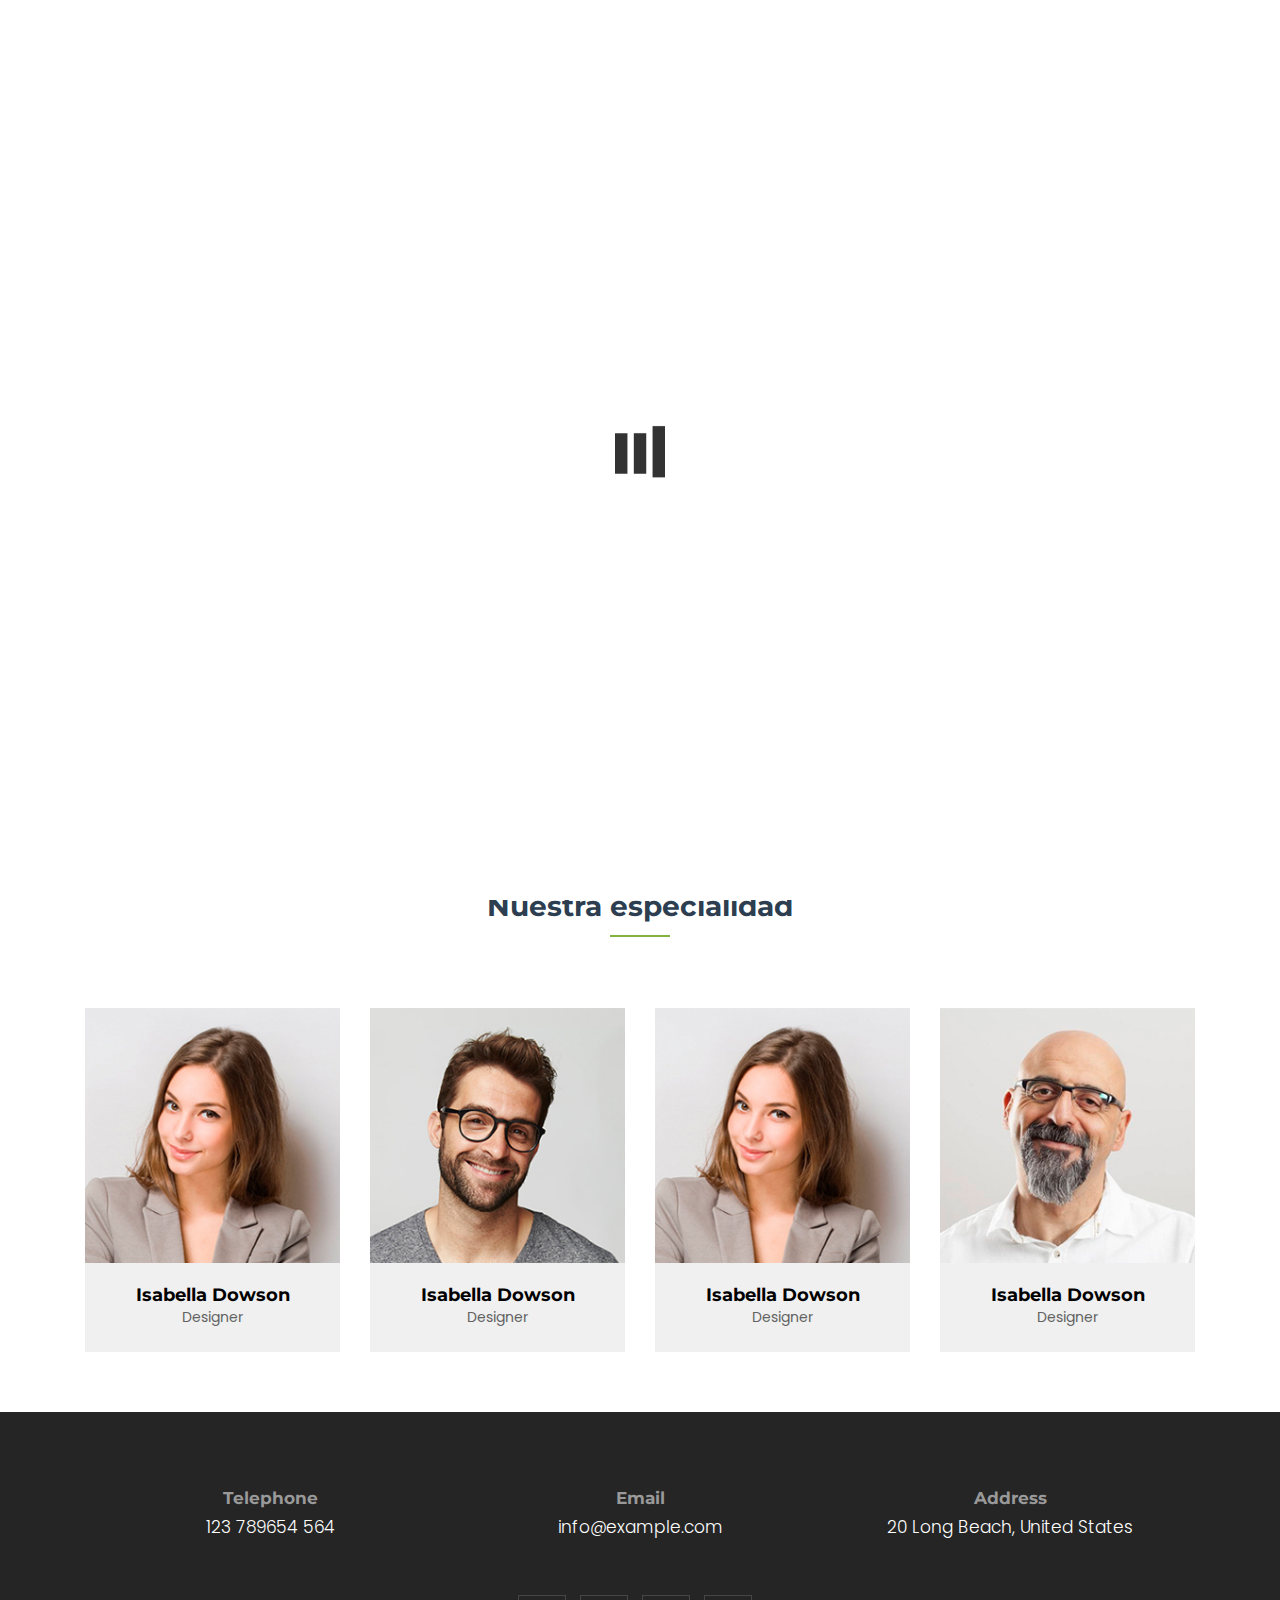
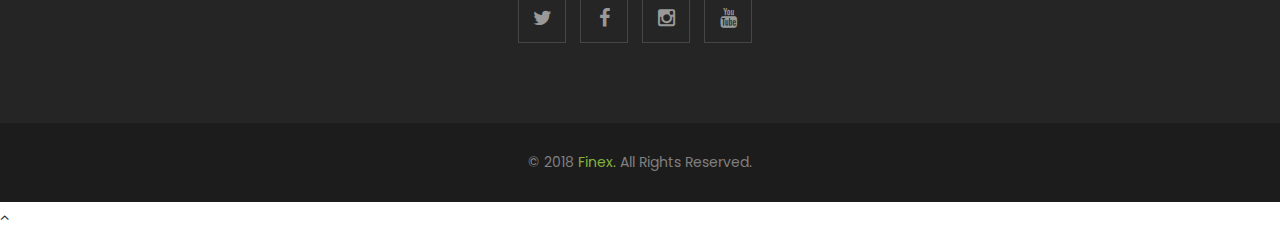
==== about.html @ bcaf806d "Update about.html" ====
<!DOCTYPE html>
<html lang="en">

<head>
    <title>Max Pescado</title>
    <meta charset="utf-8">
        <meta http-equiv="X-UA-Compatible" content="IE=edge">
        <!--[if IE]>
        <meta http-equiv='X-UA-Compatible' content='IE=edge,chrome=1'>
        <![endif]-->
        <meta name="keywords" content="HTML5 Template" />
        <meta name="description" content="Finex - Multipurpose Business and Corporate HTML5 Template" />
        <meta name="viewport" content="width=device-width, initial-scale=1, maximum-scale=1">
        <!-- The above 3 meta tags *must* come first in the head; any other head content must come *after* these tags -->
      <!-- Include All CSS -->
      <link rel="stylesheet" type="text/css" href="css/bootstrap.css" />
      <link rel="stylesheet" type="text/css" href="css/font-awesome.min.css" />
      <link rel="stylesheet" type="text/css" href="css/owl.carousel.css" />
      <link rel="stylesheet" type="text/css" href="css/owl.theme.css" />
      <link rel="stylesheet" type="text/css" href="css/magnific-popup.css" />
      <link rel="stylesheet" type="text/css" href="css/preset.css" />
      <link rel="stylesheet" type="text/css" href="css/animate.css" />
      <link rel="stylesheet" type="text/css" href="css/style.css" />
      <link rel="stylesheet" type="text/css" href="css/responsive.css" />
      <!-- End Include All CSS -->
      <!-- Favicon Icon -->
      <link rel="icon" type="image/jpg" href="imagenes3/pez.jpg">
      <!-- Favicon Icon -->
	    <!-- HTML5 shim and Respond.js for IE8 support of HTML5 elements and media queries -->
        <!-- WARNING: Respond.js doesn't work if you view the page via file:// -->
        <!--[if lt IE 9]>
        <script src="https://oss.maxcdn.com/html5shiv/3.7.3/html5shiv.min.js"></script>
        <script src="https://oss.maxcdn.com/respond/1.4.2/respond.min.js"></script>
        <![endif]-->
   </head>
<body>
    <!-- ========= preloader ========== -->
    <div class="preloader">
        <img src="images/loader.gif" alt="">
    </div>
    <!-- ========= End preloader ========== -->


    <!--Header Middle End-->
    <!--Header Start-->
    <header class="header">
        <div class="menu-spacer"></div>
        <div class="container">
            <div class="row">
			                <div class="col-lg-3 col-sm-3">
                   <div class="logo">
                        <a href="index.html">
                            <img style="width:100px; height:50px;"src="imagenes3/logo1.jpg" alt="">
                        </a>
                    </div>
                </div>
                <div class="col-lg-9 col-sm-9">
                    <nav class="mainnav">
                        <div class="logoMobile hidden-lg hidden-sm hidden-md">
                            <a href="index.html">
                                <img alt="" src="images/logo2.png">
                            </a>
                        </div>
                        <div class="mobileMenu">
                            <span></span>
                            <span></span>
                            <span></span>
                        </div>
                        <ul>
                            <li class="has-menu-items active"><a href="index.html">Inicio</a></li>
                          
                              <li><a href="about.html">Menú</a></li>
                       
                              
                            
                            <li><a href="contact.html">Ubicación</a></li>
                           

                                </ul>
                            </li>

                           

                        </ul>
                    </nav>
                </div>

            </div>
        </div>
    </header>
    <!--Header End-->
		      <!--Breadcrumb Start-->
			  
        <section class="breadcrumbSec" style="background-image:url('images/breadcum/3.jpg');">
            <div class="container">
                <div class="row">
                    <div class="col-xs-12 text-center breadsec">
                        <h1 class="breadTitle">Max Pescado</h1>
                        <div class="breadCumpNav">
                            <a href="index.html">Inicio</a>
                            <i class="fa fa-angle-right"></i>
                            <a href="about.html">Menú</a>
                        </div>
                    </div>
                </div>
            </div>
        </section>
        <!--Breadcrumb End-->
		 <!-- About us -->
     <section id="about_sec" class="commonSection aboutCont">
            <div class="container">
                <div class="row">
                    <div class="col-lg-6">
                        <div class="aboutcontain">
							<div class="themeHeadding black">
								 <h2>Nuestro menú</h2>
							</div>
                           
                               <p>
                               En este apartado encionaremos a grandes rasgos los platos con los que contamos.
								
                            </p>
                            <p>
                               
                            </p>
							<a href="#" class="themeBtn">Read More</a>
                        </div>
                    </div>
                    <div class="col-lg-6">
                        <div class="aboutimg">
                            <img src="images/about/about.jpg" alt="">
                        </div>
                    </div>
                </div>
            </div>
        </section>
		  <!-- About us -->
		 <!--Call to Action Start-->
      






        <!--Call to Action End-->
		<section class="commonSection bgwhite">
        <div class="container">
            <div class="row">
                <div class="col-lg-12 text-center testcarHeadding">
                    <div class="themeHeadding black">
                        <h2>Nuestra especialidad </h2>
                    </div>
                </div>
            </div>

             <div class="col-md-3 col-sm-6 col-xs-12 team_sect">
                <div class="teamImg">
                    <figure>
                        <img src="images/team/team2.jpg" alt="team_img" />
                    
			    
			    
			    
			    
			    
                    </figure>
                </div>
                <div class="team-info text-center">
                    <h4 class="title">Isabella Dowson</h4>
                    <p class="team_designation">Designer</p>
                </div>
            </div>
           <div class="col-md-3 col-sm-6 col-xs-12 team_sect">
                <div class="teamImg">
                    <figure>
                        <img src="images/team/team3.jpg" alt="team_img" />
                        <p class="team-social">
                            <a href="#"><i class="fa fa-facebook" aria-hidden="true"></i></a>
                            <a href="#"><i class="fa fa-twitter" aria-hidden="true"></i></a>
                            <a href="#"><i class="fa fa-linkedin" aria-hidden="true"></i></a>
                            <a href="mailto:'info@gmail.com"><i class="fa fa-envelope" aria-hidden="true"></i></a>
                        </p>
                    </figure>
                </div>
                <div class="team-info text-center">
                    <h4 class="title">Isabella Dowson</h4>
                    <p class="team_designation">Designer</p>
                </div>
            </div>
          <div class="col-md-3 col-sm-6 col-xs-12 team_sect">
                <div class="teamImg">
                    <figure>
                        <img src="images/team/team2.jpg" alt="team_img" />
                        <p class="team-social">
                            <a href="#"><i class="fa fa-facebook" aria-hidden="true"></i></a>
                            <a href="#"><i class="fa fa-twitter" aria-hidden="true"></i></a>
                            <a href="#"><i class="fa fa-linkedin" aria-hidden="true"></i></a>
                            <a href="mailto:'info@gmail.com"><i class="fa fa-envelope" aria-hidden="true"></i></a>
                        </p>
                    </figure>
                </div>
                <div class="team-info text-center">
                    <h4 class="title">Isabella Dowson</h4>
                    <p class="team_designation">Designer</p>
                </div>
            </div>
            <div class="col-md-3 col-sm-6 col-xs-12 team_sect">
                <div class="teamImg">
                    <figure>
                        <img src="images/team/team4.jpg" alt="team_img" />
                        <p class="team-social">
                            <a href="#"><i class="fa fa-facebook" aria-hidden="true"></i></a>
                            <a href="#"><i class="fa fa-twitter" aria-hidden="true"></i></a>
                            <a href="#"><i class="fa fa-linkedin" aria-hidden="true"></i></a>
                            <a href="mailto:'info@gmail.com"><i class="fa fa-envelope" aria-hidden="true"></i></a>
                        </p>
                    </figure>
                </div>
                <div class="team-info text-center">
                    <h4 class="title">Isabella Dowson</h4>
                    <p class="team_designation">Designer</p>
                </div>
            </div>

        </div>
    </section>
    <!--Team Section End-->
  
              <!--Footer Start-->
          <footer>
         <div id="footer" >
            <div class="container">
               <div class="col-md-12 col-xs-12 ">
                  <div class="inside">
                     <div class="contact-info">
                        <div class="col-md-4 col-xs-12 m-margin">
                           <h4>Telephone</h4>
                           <p><a href="tel:07938857242">123 789654 564</a></p>
                        </div>
                        <div class="col-md-4 col-xs-12 m-margin">
                           <h4>Email</h4>
                           <p><a href="mailto:info@example.com">info@example.com</a></p>
                        </div>
                        <div class="col-md-4 col-xs-12 m-margin">
                           <h4>Address</h4>
                           <p>20 Long Beach, United States</p>
                        </div>
                     </div>
                     <div class="social col-md-12">
                        <a href="#"><i class="fa fa-twitter" aria-hidden="true"></i></a>
                        <a href="#"><i class="fa fa-facebook" aria-hidden="true"></i></a>
                        <a href="#"><i class="fa fa-instagram" aria-hidden="true"></i></a>
                        <a href="#"><i class="fa fa-youtube" aria-hidden="true"></i></a>
                     </div>
                  </div>
               </div>
            </div>
            <div class="bottom-footer">
               <p>© 2018 <span class="theme_color">Finex.</span> All Rights Reserved.</p>
            </div>
         </div>
      </footer>
      <!--footer End-->
      <a href="#" id="backToTop"><i class="fa fa-angle-up"></i></a>
      <!-- Include All JS -->
      <script type="text/javascript" src="js/jquery.js"></script>
      <script type="text/javascript"  src="js/bootstrap.min.js"></script>
      <script type="text/javascript"  src="js/owl.carousel.js"></script>
      <script  type="text/javascript" src="js/jquery.magnific-popup.js"></script>
      <script type="text/javascript" src="js/mixer.js"></script>
      <script  type="text/javascript" src="js/theme.js"></script>
	  <script  type="text/javascript" src="js/smoothscroll.js"></script>
   </body>
</html>
---- css/preset.css ----
/*
Project:	Finex - Multipurpose Business and Corporate HTML5 Template
Version:	1.0.0
Assigned to:	Themeforest
Primary use:	
 */

/*=======================================================================
[Table of contents]
=========================================================================
1. Fonts
2. Normalization
3. Section setup
4. Margin and padding setup
==========================================================================*/

/*=======================================================================
// Fonts
=========================================================================*/
@import url(https://fonts.googleapis.com/css?family=Montserrat:100,300,400,600,700);
@import url(https://fonts.googleapis.com/css?family=Poppins:300,400,500,700);


/* Normalization */
htm,body{
   font-family: 'Poppins', sans-serif;
    font-weight: normal; 
	font-style: normal; 
	font-size: 14px; 
	color: #626262;
    line-height: 30px;
}
a{
    color: #222222;
    transition: all ease 500ms;
    -moz-transition: all ease 500ms;
    -webkit-transition: all ease 500ms;
    -ms-transition: all ease 500ms;
    -o-transition: all ease 500ms;
}
a:hover{
    text-decoration: none;
    color: #82b33e;
}
a:focus{
    outline: 0;
    text-decoration: none;
}
ul,
ol{
    margin: 0;
    padding: 0;
    list-style: none;
}
button{
    border: none;
}
h1, h2, h3, h4, h5, h6{
    font-weight: 700;
    color: #000000;
    line-height: .8;
     font-family: 'Montserrat', sans-serif;
    margin: 0;
}

/*=======================================================================
//  Margin and padding setup
=========================================================================*/
.noPadding{
    padding: 0px;
}
.noPaddingBottom{
    padding-bottom: 0px !important;
}
.noPaddingLeft{
    padding-left: 0px !important;
}
.noPaddingRight{
    padding-right: 0px !important;
}
.noMarginBottom{
    margin-bottom: 0px !important;
}
.noMarginRight{
    margin-right: 0px !important;
}
.noPaddingTop{
    padding-top: 0px !important;
}

/*=======================================================================
// Theme Button
=========================================================================*/
.theme_color{
	color:#82b33e;
}
.themeBtn {
    background: #82b33e;
    color: #fff;
    display: inline-block;
    font-size: 15px;
    font-weight: 700;
    height: 50px;
    line-height: 0.8;
    padding: 18px 30px;
    text-transform: capitalize;
}
.themeBtn:hover{
    color: #fff;
    background: #333;
}
.themeBtn.bgwhite{
    background: #fff;
    color: #000000;
}
.themeBtn.bgwhite:hover{
    background: #333;
    color: #fff;
}
.white{
	color:#fff;
}
.black{
	color:#000000;
}
/*=======================================================================
// Section SetUp
=========================================================================*/
.commonSection{
    padding: 60px 0;
    position: relative;
}

.bggray{
    background: #f0f0f0;
}
.overlay85:before{
    background: rgba(44, 62, 80, .85);
    position: absolute;
    left: 0;
    right: 0;
    top: 0;
    bottom: 0;
    content: '';
    width: 100%;
    height: 100%;
}
.themeHeadding{}
.themeHeadding h2{
    font-size: 28px;
    line-height: .8;
    color: #fff;
    margin-bottom: 40px;
    position: relative;
}
.themeHeadding.black h2{
    color: #2c3e50;
}
.themeHeadding h2::after {
    background: #82b33e;
    content: "";
    height: 2px;
    position: absolute;
    width: 60px;
    left: 0;
    right: 0;
    margin: auto;
    top: 40px;
}
.themeHeadding p{
    font-size: 17px;
    line-height: 36px;
    color: #fff;
}
.commonSectionTitle{
    margin-bottom: 60px;
}
.commonSectionTitle h2{
    font-size: 28px;
    color: #2c3e50;
    position: relative;
    padding-bottom: 25px;
}
.portfolio_sec .themeHeadding h2::after, .aboutcontain .themeHeadding h2::after{
margin: 0;	
}
.commonSectionTitle h2:after{
    width: 60px;
    height: 2px;
    background: #82b33e;
    content: '';
    left: 0;
    right: 0;
    bottom: 0;
    margin: auto;
    position: absolute;
}
.commonSectionTitle.two{
    margin-bottom: 40px;
}
---- css/style.css ----
/*
Project:	Finex - Multipurpose Business and Corporate HTML5 Template
Version:	1.0.0
Assigned to:	Themeforest
Primary use:	
 */

/*=======================================================================
[Table of contents]
=========================================================================
[1] Home
    1.Header
    2.Slider
	3.About Content
    4.Service
	5.Team
    6.Filter Project
	7.Testmonial
	9.Counter
	10.Blog
    11.Client
    12.Footer
[2] Services Page
    1.Breadcrumb
    2.services nav
    3.services Content
[3] Services Details
[4] Blog Page
[5] Blog Details
[6] Error Page
[7] Project Single
==========================================================================*/

/**==================== Header ======================**/
 .headertop {
     padding: 28px 0 33px;
}
 .logo{
}
 .logo a{
     display: block;
}
 .singMiddInfo{
     position: relative;
     padding-left: 50px;
     float: left;
     padding-top: 13px;
     margin-left: 32px;
}
 .singMiddInfo.phone{
     margin-left: 0;
}
 .singMiddInfo i{
     font-size: 26px;
     color: #82b33e;
     line-height: .8;
     position: absolute;
     left: 0;
     top: 5px;
     text-align: center;
     padding: 13px 10px;
}
 .singMiddInfo h4{
     color: #2c3e50;
     font-size: 14px;
     margin-bottom: 7px;
}
 .singMiddInfo p, .singMiddInfo a{
     color: #ababab;
     font-size: 12px;
     margin: 0;
     line-height: .8;
     display: block;
}
 .singMiddInfo a:hover{
     color: #82b33e;
}
 .headMiddBtn {
     margin: -2px 0;
}
 .headMiddBtn a {
     background: #82b33e;
     color: #fff;
     display: inline-block;
     font-size: 15px;
     font-weight: 700;
     height: 51px;
     line-height: 0.8;
     padding: 18px 21px;
     text-align: center;
     text-shadow: 1px 0px 1px rgba(0, 0, 0, .30);
}
 .headMiddBtn a:hover{
     color: #2C3E50;
}
 .preloader {
     background: #fff none repeat scroll 0 0;
     height: 100%;
     width: 100%;
     position: fixed;
     left: 0;
     top: 0;
     right: 0;
     bottom: 0;
     z-index: 99999;
}
 .header{
	     position: fixed;
    z-index: 5;
    width: 100%;
    background: transparent;
    margin-bottom: 0;
    padding-bottom: 0;

}

 .header.fixedHeader{
	 background: #82b33e;
     position: fixed;
     left: 0;
     right: 0;
     top: 0;
     width: 100%;
     z-index: 999;
}

.logo {
    padding: 20px 0;
}
 .mainnav ul{
     line-height: .8 
}
 .mainnav ul li {
     display: inline-block;
     margin-right: 36px;
     margin-top: 31px;
     padding-bottom: 26px;
     position: relative;
}
 .mainnav ul li a{
     display: block;
     color: #fff;
     font-size: 14px;
     line-height: .8;
     text-transform: uppercase;
     font-weight: 400;
}
 .mainnav ul li:hover > a, .mainnav ul li.active a{
     color: #f1f1f1;
}

 .mainnav ul ul.sub-menu {
     background: #222;
     left: 100%;
     opacity: 0;
     position: absolute;
     top: 50px;
     visibility: hidden;
     width: 200px;
     z-index: 1;
     margin-left: -100px;
     -webkit-transition: all 300ms ease;
     -moz-transition: all 300ms ease;
     -ms-transition: all 300ms ease;
     -o-transition: all 300ms ease;
     transition: all 300ms ease;
}
 .mainnav ul li:hover ul.sub-menu{
     top: 37px;
     opacity: 1;
     visibility: visible;
     z-index:2;
}
 .mainnav ul ul.sub-menu li {
     border-bottom: 1px solid #333;
     display: block;
     margin: 20px 20px 0px 20px ;
     padding-bottom: 20px;
}
 .mainnav ul ul.sub-menu li:last-child{
     border-bottom: none;
}
 .mainnav ul ul.sub-menu li a{
     color: #fff;
     font-size: 14px;
     text-transform: capitalize;
}
 .mainnav ul ul.sub-menu li a:hover{
     color: #82b33e;
}
ul.sub-menu li {
    text-align: left;
}

 
/**==================== Slider ======================**/
 .sliderSection{
     position: relative;
     margin: auto;
     width: 100%;
}
 .sliderSection .tp-banner{
     width: 100%;
     height: 860px;
     position: relative;
     overflow: hidden;
}
 .slider_image:before {
     position: absolute;
     content: "";
     top: 0;
     right: 0;
     bottom: 0;
     left: 0;
     background-color: rgba(0, 0, 0, 0.7);
    z-index:1;
}

 .theme_slider_title span {
    color:#82b33e;
}
 .slider-text {
     top: 50%;
     width: 100%;
     left: 0;
     margin-top: -90px;
     position:absolute;
     color: #fff;
   z-index:2;
}
 #main_slider figure {
     position:relative;
}
 .theme_slider_pre_title {
     font-size: 16px;
     text-transform: uppercase;
     letter-spacing: 2px;
     font-weight: 400;
}
 .theme_slider_title {
     font-size: 40px;
     padding: 15px 0;
     margin-bottom: 10px;
     line-height: 1.2em;
     text-transform: capitalize;
     letter-spacing: 1.2px;
     color:#fff;
}

 #main_slider .owl-controls .owl-nav {
     position: absolute;
     top: 50%;
     width: 100%;
     margin-top: -21px;
}
 #main_slider .owl-controls .owl-nav .owl-prev:hover, #main_slider .owl-controls .owl-nav .owl-next:hover{
 background-color: #82b33e;
}
 #main_slider .owl-controls .owl-nav .owl-prev {
     float: left;
     margin-left: 20px;
     padding: 10px 20px;
     font-size: 22px;
     background-color: #29282e;
}
 #main_slider .owl-controls .owl-nav .owl-next {
     float: right;
     margin-right: 20px;
     padding: 10px 20px;
     font-size: 22px;
     background-color: #29282e;
}
 .slider-text p {
     font-size: 16px;
     margin-bottom: 30px;
     color:#fff;
}
 .sliderBtn .themeBtn.bgwhite {
     margin-left: 15px;
}

/**==================== About Content ======================**/
 .aboutitle{
     font-size: 28px;
     line-height: 30px;
     color: #2c3e50;
     margin-bottom: 20px;
}
 .aboutcontain {
     margin-top: 30px;
     padding:0 30px;
}
 .aboutcontain p{
     margin-bottom: 26px;
}
.aboutimg img{
width:100%;
}
#about_sec{
padding-top: 40px
}
/*======================================================================= service =========================================================================*/
 .teammatesSec{
     padding-top: 90px;
     padding-bottom: 70px;
}
 .service {
     background: #fff;
     padding:70px 35px 70px 35px;
         margin: 20px 0;
}
 .service:hover{
     background: #82b33e;
     color:#fff;
}
 .service:hover .service-icon i, .service:hover .service-text h2{
     color:#fff;
}
 .service-icon i{
     color: #82b33e;
     font-size: 40px;
     margin-bottom: 30px;
     display: inline-block;
     transition: 0.5s ease-in-out;
     -webkit-transition: 0.5s ease-in-out;
     -o-transition: 0.5s ease-in-out;
     -moz-transition: 0.5s ease-in-out 
}
 .service-text h2{
     font-size: 18px;
     font-weight: 600;
     margin-bottom: 10px;
     font-style: normal 
}
 .singleWedo p{
     color: #848484;
}
/**==================== Team ======================**/
 .team_sect figure {
     position: relative;
}
 .team-info.text-center {
       padding: 25px 0 10px 0;
    background-color: #f0f0f0;
}
 .team-social {
  top:0;
	     position: absolute;
    width: 86%;
    height: 86%;
    float: left;
        padding: 37% 0 0 0;
    z-index: 2;
    opacity: 0;
    margin: 7% 0 0 7%;
    transition: all 0.3s ease-out 0s;
    background-color: #82b33e;
	text-align:center;
}
.team-social a:hover .fa{
	color: #82b33e;
}
 .team-social a {
      padding: 7px 5px;
    -webkit-transition: all 0.45s ease-in-out;
    -moz-transition: all 0.45s ease-in-out;
    -o-transition: all 0.45s ease-in-out;
    -ms-transition: all 0.45s ease-in-out;
    transition: all 0.45s ease-in-out;
    height: 35px;
    display: inline-block;
    width: 35px;
    text-align: center;
    margin: 0 5px;
    line-height: 1.4em;
    background: #fff;
}
 .team-social a .fa{
     color:#000;
     font-size:14px;
}
 .team_sect:hover {
     opacity: 1;
}
 .team_sect:hover .team-info .title{
     color:#82b33e;
     cursor:pointer;
}
 .team_sect:hover .team-social{
     opacity: 1;
}

 .teamSec {
     padding-bottom: 70px;
     padding-top: 13px;
}

 .teamImg img{
     width: 100%;
     height: auto;
}
 .teamDec{
     margin-left: 15px;
}
 .teambg{
     position: relative;
     margin-bottom: 11px;
}
 .teambg:after{
     width: 60px;
     height: 2px;
     background: #82b33e;
     content: '';
     position: absolute;
     left: 0;
     bottom: 0;
}
 .teamTitle{
     font-size: 16px;
     color: #000;
     line-height: 30px;
     font-weight: 700;
     text-transform: uppercase;
     margin-bottom: 3px;
}
 .teamDeg{
     font-size: 14px;
     color: #acacac;
     padding-bottom: 15px;
}
/**==================== Filter Project ======================**/
 .index .commonSection.fillterProject .fillterNav {
     text-align:right;
}
 .index .commonSection.fillterProject .fillterNav .filter:last-child {
     margin-right: 0px;
}
#project_sec{
padding-top:20px;
}
 .fillterNav {
     margin-bottom: 50px;
     margin-top: 5px;
     text-align:center;
}
 .fillterNav li{
     font-size: 16px;
     line-height: .8;
     color: #000000;
     font-weight: 400;
     cursor: pointer;
     display: inline-block;
     -webkit-transition: all 500ms ease;
     -moz-transition: all 500ms ease;
     -ms-transition: all 500ms ease;
     -o-transition: all 500ms ease;
     transition: all 500ms ease;
     margin-right: 30px;
}
 .fillterNav li:hover, .fillterNav li.active{
     color: #82b33e;
}
 .mix{
     display: none;
}
 .singlePortfolio{
     position: relative;
}
 .singlePortfolio:hover .portfolioImg:after{
     visibility: visible;
     opacity: .8;
     width: 100%;
     height: 100% 
}
 .portfolioImg img{
     width: 100%;
     height: auto;
     position: relative;
}
 .project_secs {
    padding: 0px;
    margin: 0px;
}
 .portfolioHover {
     position: absolute;
     text-align: center;
     height: 40px;
     left: 0;
     right: 0;
     top: 20px;
     bottom: 0;
     margin: auto;
     visibility: hidden;
     opacity: 0;
     -webkit-transition: all 700ms ease;
     -moz-transition: all 700ms ease;
     -ms-transition: all 700ms ease;
     -o-transition: all 700ms ease;
     transition: all 700ms ease;
}
 .singlePortfolio:hover .portfolioHover{
     visibility: visible;
     opacity: 1;
     top: 0;
}
 .portfolioImg:after{
     content: '';
     left: 0;
     top: 0;
     right: 0;
     bottom: 0;
     width: 85%;
     height: 85%;
     background: #82b33e;
     position: absolute;
     margin: auto;
     visibility: hidden;
     opacity: 0;
     -webkit-transition: all 500ms ease;
     -moz-transition: all 500ms ease;
     -ms-transition: all 500ms ease;
     -o-transition: all 500ms ease;
     transition: all 500ms ease;
}
 .portfolioHover a{
     border: 1px solid #fff;
     color: #fff;
     height: 40px;
     line-height: 0.8;
     margin: auto;
     padding: 13px;
     width: 40px;
     font-size: 12px;
     display: inline-block;
     margin-right: 5px;
}
 .portfolioHover a:hover{
     color: #fff;
     border-color: #fff;
}

/**==================== Testmonial ======================**/
 .testmonial {
     padding: 0px 0 65px;
}
 .singleTest {
     background: #f0f0f0;
     padding: 32px 20px 27px;
}
 .singleTest p{
     font-size: 15px;
     color: #848484;
     line-height: 30px;
}
 .testcarHeadding {
     margin-bottom: 30px;
}
 .testmonialinner {
     margin-top: 38px;
}
 .testmonialinner h2{
     font-size: 16px;
     color: #010101;
     text-transform: uppercase;
     position: relative;
}
 .testmonialinner p{
     color: #848484;
     margin: 0;
}
 .testmonialsec .owl-controls {
     margin-top: 50px;
}
 .testmonialsec.owl-theme .owl-dots .owl-dot.active span, .testmonialsec.owl-theme .owl-dots .owl-dot:hover span {
     background: #82b33e;
}
 .testmonialsec.owl-theme .owl-dots .owl-dot span {
     margin: 0 5px;
     border: 1px solid #82b33e;
     background: transparent;
}
/**==================== Counter ======================**/
 .promo_sec{
     padding: 92px 0 102px;
	background-image: url(../images/background/1.jpg);
    background-repeat: no-repeat;
    background-attachment: fixed;
    background-position: center;
    background-size: cover;
    -webkit-background-size: cover;
    -moz-background-size: cover;
    display: table;
    width: 100%;
}
/* count*/
div#counter {
    padding: 40px 0;
}
#stats{
    background-image: url(../images/counter/bgcounter.jpg);
    background-repeat: no-repeat;
    background-attachment: fixed;
    background-position: center;
    background-size: cover;
    -webkit-background-size: cover;
    -moz-background-size: cover;
  
    position: relative;
    padding: 0;	
}
#stats:before, .promo_sec:before {
    position: absolute;
    content: "";
    top: 0;
    right: 0;
    bottom: 0;
    left: 0;
    background-color: rgba(0, 0, 0, 0.7);
  
}
#stats span {
	 margin: 5px 0;
    font-size: 50px;
    color: #fff;
     font-weight: 500;
    line-height: 1.1;
    padding: 0px;
    font-family: 'Poppins', sans-serif;
	display:block;
}
#stats p{
color:#fff;
}
.sta .box-container {
	width: 50%;
}
.sta .box-container .inner {
	max-width: 400px;
	text-align: left;
	float: right;
}
.countdown {
    margin-bottom: 60px;
    text-align: center;
    margin-top: 60px;
}
.counticon i {
    font-size: 40px;
    color: #82b33e;
}
.counticon h1 {
    color: #fff;
}
.counticon h3 {
   color: #fff;
    letter-spacing: 2px;
    font-weight: 500;
   font-size:18px;
   line-height:20px;
}

/**==================== Blog  ======================**/
 .blogNews{
     padding-bottom: 20px;
}
 .newsBlogIn{
     position: relative;
     top: -40px;
}
 .singleBlog{
     background: #fff;
}
 .blog_cont {
     padding: 0 16px 9px;
}
 .blog_imag img{
     width: 100%;
     height: auto;
}
 .blog_tit {
     color: #000000;
     font-size: 18px;
     font-weight: 900;
     line-height: 30px;
     margin-top: 17px;
     margin-bottom: 2px;
     text-transform: uppercase;
}
 .blog_cont p{
     font-size: 15px;
     line-height: 30px;
     color: #848484;
     margin-bottom: 20px;
}
 .sbrm{
     font-size: 14px;
     font-style: italic;
     color: #82b33e;
     position: relative;
     display: inline-block;
     font-weight: 400;
}
 .sbrm:hover:before{
     width: 113px;
}
 .sbrm i{
     margin-left: 12px;
}
 .newsBlogIn .singleBlog{
     margin-bottom: 0;
}
 .blog_sec{
     text-align:center;
}

 .blogSec2{
     border: 1px solid #dfdfdf;
}
 .meta {
     font-style: italic;
     line-height: 0.8;
     margin:7px 0 10px;
     font-size: 14px;
}
 .meta a{
     color:#afafaf;
     margin-left: 5px;
}
 .meta a:first-child{
     margin-left: 0;
}
 .meta a:hover{
     color: #000;
}
 .index .blogSec2 p{
     margin-bottom: 2px;
}
 .blogSec2 p{
     margin-bottom: 27px;
}
 .siBlogThumb{
     position: relative;
     padding-left: 136px;
     min-height: 123px;
}
 .siBlogThumb img{
     position: absolute;
     left: 0;
     top: 0;
     width: 120px;
     height: 94px;
}
 .thumbBtitle{
     font-size: 16px;
     line-height: 18px;
     margin-bottom: 8px;
}
 .meta.thumbBlog{
     font-size: 13px;
     margin-bottom: 4px;
}
 .siBlogThumb p{
     font-size: 14px;
     color: #848484;
     line-height: 24px;
     margin: 0;
}

/**==================== Client ======================**/
 .partnerSec{
     padding: 40px 0;
     background-color:#f0f0f0;
}
 .partnerClient{
     height: 90px;
     position: relative;
}
 .partnerClient img{
     position: absolute;
     left: 0;
     right: 0;
     top: 0;
     bottom: 0;
     margin: auto;
}
/* FOOTER
====================================================*/
footer {
    float: left;
    width: 100%;
}
#footer {
	background: #252525;
}
#footer .inside {
	display: flex;
	flex-direction: column;
   padding:80px 0;

}
#footer .inside h4 {
	color: #999;
	font-size: 1.7rem;
	margin-bottom: 10px;
}
#footer .inside p {
	color: #fff;
	font-size: 1.7rem;
	font-weight: 300;
    line-height: 1.4;    
}
#footer .inside p>a {
	color: #fff;
	-webkit-transition: all 0.3s;
	-moz-transition: all 0.3s;
	transition: all 0.3s;
}
#footer .inside p>a:hover {
	color: #82b33e;
	text-decoration: none;
}
.contact-info {
    text-align: center;
}
 #footer .inside .social {
	text-align:center;
	padding-top: 45px;
}
#footer .bottom-footer {
	background: #1c1c1c;
	display: block;
	width: 100%;
}
#footer .bottom-footer p {
	color: #808080;
	font-size: 1.4rem;
	padding: 30px 8%;
    line-height: 1.4; 
    text-align:center;	
	margin-bottom:0px;
}

.social i {
    display: inline-block;
    color: #999999;
    font-size: 2rem;
    padding: 12px;
    text-align: center;
    width: 48px;
    height: 48px;
    border: 1px solid #464646;
    margin-right: 10px;
    -webkit-transition: all 0.3s;
    -moz-transition: all 0.3s;
    transition: all 0.3s;
}
.social i:hover {
	background: #82b33e;
	color: #fff;
	border: 1px solid #82b33e;
}


/**==================== Breadcrumb ======================**/
 .breadcrumbSec{
     padding: 78px 0 87px;
    // background: url(../images/breadcum/3.jpg) no-repeat scroll center center/cover;
     position: relative;
	 background-size: cover;
	 background-position: center;
}
 .breadcrumbSec:before{
 content: "";
    background-color: rgba(0, 0, 0, 0.7);
    top: 0;
    left: 0;
    right: 0;
    bottom: 0;
    position: absolute;
}
 .breadTitle{
     font-size: 28px;
     font-weight: 700;
     margin-bottom: 23px;
	 color:#fff;
}
 .breadCumpNav{
     line-height: .8;
	 color:#fff;
}
 .breadCumpNav a{
     font-size: 16px;
     color: #fff;
     font-weight: 400;
     text-transform: capitalize;
     line-height: .8;
}
 .breadCumpNav i{
     font-size: 16px;
     margin: 0 5px;
	 color:#fff;
}
 .breadCumpNav a:hover{
     color: #82b33e;
}


/*======================================================================= // Services Page =========================================================================*/
 .servicesContent{
     padding-top: 90px;
     padding-bottom: 60px;
}
 .servicesDetails .title{
     margin-bottom:20px;
}
/**================ services nav ================== **/
 .servicesNav{
     background: #f1f1f1;
}
 .servicesNav li:last-child{
     border-bottom: none;
}
 .servicesNav li{
     line-height: .8;
     border-bottom: 1px solid #dfdfdf;
}
 .servicesNav li.active{
     position: relative;
}
 .servicesNav li.active:after{
     position: absolute;
     right: 13px;
     content: '\f105';
     top: 18px;
     font-family: FontAwesome;
     font-size: 16px;
     line-height: .8;
     color: #82b33e;
}
 .servicesNav li a{
     color: #2c3e50;
     line-height: .8;
     display: block;
     padding: 19.6px 16px;
}
 .servicesNav li a:hover, .servicesNav li.active a{
     background: #2c3e50;
     color: #82b33e;
}
 .pdfDownload {
     padding-left: 17px;
     padding-top: 40px;
}
 .downloadTitle{
     font-size: 16px;
     font-weight: 700;
     color: #2c3e50;
     margin-bottom: 25px;
}
 .downloadpdflink{
}
 .downloadpdflink a{
     display: block;
    ;
     color: #8a8a8a;
     line-height: .8;
     margin-bottom: 14px;
}
 .downloadpdflink a:hover{
     color: #82b33e;
}
 .downloadpdflink a i{
     margin-right: 8px;
}
/**================ services Content ================== **/
 .singleServices{
     border: 1px solid #dfdfdf;
     margin-bottom: 30px;
}
 .servicesImg {
     margin-bottom: 8px;
}
 .servicesImg img{
     width: 100%;
     height: auto;
}
 .servicesCont {
     padding: 0 10px;
}
 .servicesCont p{
     color: #848484;
}
 .servictitle{
     font-size: 16px;
     line-height: 30px;
     text-transform: uppercase;
}
 .servicRead{
     font-style: italic;
     line-height: .8;
     position: relative;
     display: inline-block;
     padding-bottom: 15px;
}
 .servicRead:hover:after{
     width: 100px;
}
 .servicRead::before {
     background: #82b33e none repeat scroll 0 0;
     bottom: 0;
     content: "";
     height: 2px;
     left: -6px;
     position: absolute;
     width: 100px;
}
 .servicRead::after{
     background: #000;
     bottom: 0;
     content: "";
     height: 2px;
     left: -6px;
     position: absolute;
     width: 0;
     -webkit-transition: all 500ms ease;
     -moz-transition: all 500ms ease;
     -ms-transition: all 500ms ease;
     -o-transition: all 500ms ease;
     transition: all 500ms ease;
}
 .servicRead i{
     margin-left: 15px;
}
/*======================================================================= // Services Details =========================================================================*/
 .servicesDetails {
     padding-bottom: 50px;
     padding-top: 90px;
}
 .servicesDetailsCont{
     margin-top: -10px;
}
 .servicesDetailsCont p{
     color: #8a8a8a;
     margin-bottom: 30px;
}
 .servicesdetaImg{
}
 .serdetaImg{
     margin-bottom: 30px;
}
 .serdetaImg img{
     width: 100%;
     height: auto;
}
/*======================================================================= // Blog =========================================================================*/
 .blogSection{
     padding: 90px 0;
}
#blog_Sec{
padding-bottom:20px;
}
 .singleBlog{
     margin-bottom: 60px;
}
 .sblogImg{
     margin-bottom: 28px;
}
 .sblogImg img{
     width: 100%;
     height: auto;
}
 .blogTitle{
     line-height: 26px;
     font-size: 20px;
     margin-bottom: 13px;
}
 .blogMeta, .blogMeta a{
     line-height: .8;
     color: #afafaf;
     font-style: italic;
}
 .blogMeta a:hover{
     color: #82b33e;
}
 .blogMeta {
     margin-bottom: 17px;
}
 .blogMeta span {
     margin: 0 0 0 4px;
}
 .sblogDec {
     margin-bottom: 30px;
}
 .blogReadmore{
     background: #82b33e none repeat scroll 0 0;
     color: #fff;
     display: inline-block;
     font-size: 15px;
     font-weight: 700;
     height: 51px;
     line-height: 0.8;
     padding: 18px 30px;
     text-align: center;
     text-shadow: 1px 0 1px rgba(0, 0, 0, 0.3);
}
 .blogReadmore:hover{
     color: #fff;
     background: #333;
}
 .search{
     position: relative;
}
 .search input{
     width: 100%;
     background: #eeeeee;
     border: none;
     height: 50px;
     font-size: 14px;
     color: #797979;
     padding: 0 20px ;
     font-style: italic;
}
 .search button{
     position: absolute;
     right: 0;
     top: 0;
     background: #82b33e;
     font-size: 14px;
     color: #fff;
     height: 50px;
     width: 57px;
     -webkit-transition: all 500ms ease;
     -moz-transition: all 500ms ease;
     -ms-transition: all 500ms ease;
     -o-transition: all 500ms ease;
     transition: all 500ms ease;
}
 .search button:hover{
     color: #333;
}
 .widget{
     margin-bottom: 60px;
}
 .widgetTitle{
     font-size: 20px;
     margin-bottom: 45px;
}
 .widgetList{
}
 .widgetList li {
     border-bottom: 1px solid #eeeeee;
     line-height: 0.8;
     margin: 18.5px 0 0;
     padding-bottom: 18.5px;
     padding-left: 13px;
     position: relative;
}
 .widgetList li:after{
     content: '\f0da';
     color: #82b33e;
     font-family: FontAwesome;
     left: 0;
     top: 0;
     position: absolute;
}
 .widgetList li a{
     font-size: 14px;
     color: #393939;
}
 .widgetList li a:hover{
     padding-left: 5px;
     color: #82b33e;
}
 .singleRecPost{
     position: relative;
     padding-left: 100px;
     min-height: 112px;
     padding-top: 8px;
}
 .singleRecPost img{
     position: absolute;
     left: 0;
     top: 0;
     width: 83px;
     height: 83px;
}
 .recPostTitle{
     font-size: 16px;
     color: #000000;
     line-height: 26px;
     margin-bottom: 9px;
}
 .singleRecPost:last-child {
     min-height: 83px;
}
/*======================================================================= // Blog Details =========================================================================*/
 .singleBlogDetails{
     margin-bottom: 31px;
}
 .blogDetailsDec{
}
 .blogDetailsDec p{
     color: #848484;
     margin-bottom: 31px;
}
 .blogDetailsDec blockquote{
     border: none;
     padding: 0;
     margin: 0 0 30px;
}
 .blogDetailsDec blockquote p{
     font-size: 16px;
     color: #393939;
     font-weight: 700;
}
 .socialShare{
     border-top: 1px solid #eeeeee;
     border-bottom: 1px solid #eeeeee;
     padding: 16px 12px;
     margin-bottom: 30px;
}
 .socialShare p{
     color: #a5a5a5;
     font-weight: 600;
}
 .socialShare p, .shareSocial{
     display: inline-block;
     margin: 0;
}
 .shareSocial span{
     color: #303030;
     font-weight: 600;
     margin-right: 3px;
}
 .shareSocial{
     float: right;
}
 .shareSocial a{
     color: #a5a5a5;
     font-size: 12px;
     margin-right: 10px;
     display: inline-block;
}
 .shareSocial a:last-child{
     margin-right: 0;
}
 .shareSocial a:hover{
     color: #82b33e;
}
 .fullwidthAuthor{
     background: #f6f6f6;
     margin-bottom: 60px;
}
 .fwaIn{
     position: relative;
     padding-left: 185px;
     min-height: 168px;
     padding-top: 32px;
}
 .fwaIn img{
     position: absolute;
     left: 0;
     top: 0;
     width: 170px;
     height: 168px;
}
 .fwaIn h2{
     font-size: 18px;
     line-height: .8;
     color: #000;
     font-weight: 600;
     margin-bottom: 13px;
}
 .fwaIn p{
     line-height: 24px;
     color: #848484;
}
 .fwaSocial{
     line-height:1.9;
}
 .fwaSocial a{
     font-size: 12px;
     color: #c7c7c7;
     display: inline-block;
     margin-left: 10px;
}
 .fwaSocial a:hover{
     color: #82b33e;
}
 .comment {
     margin-bottom: 58px;
}
 .commentTitle{
     font-size: 20px;
     color: #1b2c3e;
     margin-bottom: 30px;
}
 .singleComment {
     min-height: 95px;
     padding-left: 123px;
     padding-top: 4px;
     position: relative;
     border-bottom: 1px solid #eeeeee;
     margin-bottom: 20px;
     padding-bottom: 15px;
}
 .singleComment img{
     width: 100px;
     height: 95px;
     position: absolute;
     left: 0;
     top: 0;
}
 .singComTitle{
     font-size: 18px;
     margin-bottom: 12px;
}
 .comdate{
     font-size: 13px;
     color: #1b2c3e;
     margin-bottom: 7px;
}
 .singleComment p{
     font-size: 14px;
     line-height: 24px;
     color: #979797;
}
 .comreplay {
     line-height: 0.8;
     position: absolute;
     right: 0;
     top: 3px;
     font-size: 13px;
     color: #1b2c3e;
     font-weight: 600;
}
 .commentForm input{
     width: 100%;
     height: 55px;
     border: 1px solid #e6e6e6;
     margin-bottom: 15px;
     padding: 15px;
     font-size: 14px;
     line-height: 24px;
     color: #797979;

}
 .commentForm textarea{
     width: 100%;
     height: 195px;
     resize: none;
     border: 1px solid #e6e6e6;
     padding: 15px;
}
 .commentForm button{
     -webkit-transition: all 500ms ease;
     -moz-transition: all 500ms ease;
     -ms-transition: all 500ms ease;
     -o-transition: all 500ms ease;
     transition: all 500ms ease;
}
 .formmargin{
     margin-bottom: 15px;
}
 #contactForm .reqError{
     border-color: #82b33e;
}
/*======================================================================= // Contact Page =========================================================================*/

 #map {
     width:100%;
     height:100%;
          position: relative;
}
 #map iframe{
     width: 100%;
     height: 360px;
     border: none;
}

 .contAddress {
     margin-top: -6px;
}
 .singleContadds{
     position: relative;
     padding-left: 30px;
     margin-bottom: 15px;
}
 .singleContadds i{
     position: absolute;
     left: 0;
     top: 6px;
     font-size: 16px;
     color: #82b33e;
}
 .singleContadds p{
     margin: 0;
     line-height: 24px;
}
 .singleContadds a {
     display: block;
     line-height: 24px;
     margin-bottom: 0;
     color: #858585;
}
 .singleContadds a:hover{
     color: #82b33e;
}
 .singleContadds.phone{
}
 .singleContadds.phone p{
     color: #272727;
}
 .singleContadds.phone p span{
     color: #858585;
}
 .contactSocial{
     padding-left: 33px;
}
 .contactSocial a{
     display: inline-block;
     color: #1b2c3e;
     font-size: 12px;
     margin-right: 12px;
}
  
/*======================================================================= // Error Page =========================================================================*/
 .errorPage {
     padding: 148px 0 133px;
}

 .errorIn h1{
     font-size: 350px;
     color: #333333;
     font-weight: 900;
     margin-bottom: 90px;
}
 .errorIn h2{
     font-size: 24px;
     color: #000;
     margin-bottom: 25px;
}
 .errorIn p{
     font-size: 14px;
     color: #898989;
     line-height: 26px;
}
/*======================================================================= // Project Single =========================================================================*/
 .projectSingleSec{
     padding-top: 90px;
     padding-bottom: 50px;
}
 .singleProCaro {
     margin-bottom: 200px;
}
 .singleProCaro ol.carousel-indicators {
     bottom: -138px;
     display: inline-block;
     left: 0;
     margin: 0;
     padding: 0;
     position: absolute;
     text-align: left;
     width: 100%;
}
 .singleProCaro .carousel-indicators li {
     background-color: rgba(0, 0, 0, 0);
     border: 3px solid transparent;
     border-radius: 0;
     cursor: pointer;
     display: inline-block;
     height: 108px;
     margin: 0 20px 0 0;
     text-indent: inherit;
     width: 169px;
}
 .singleProCaro .carousel-indicators li img{
     width: 100%;
     height: 100%;
}
 .singleProCaro .carousel-indicators li.active{
     border-color: #82b33e;
}
 .singleProCaro .carousel-control {
     background: #a9a7a2 none repeat scroll 0 0;
     bottom: 0;
     color: #000;
     font-size: 20px;
     height: 43px;
     left: 0;
     line-height: 0.8;
     margin: auto;
     opacity: 1;
     padding: 12px 13px;
     position: absolute;
     text-align: center;
     top: 0;
     width: 43px;
     text-shadow: none;
     -webkit-transition: all 500ms ease;
     -moz-transition: all 500ms ease;
     -ms-transition: all 500ms ease;
     -o-transition: all 500ms ease;
     transition: all 500ms ease;

}
 .singleProCaro .carousel-control:hover i{
     color: #82b33e;
}
 .singleProCaro .carousel-control i{
     color: #fff;
}
 .singleProCaro .carousel-control.right {
     left: auto;
     right: 20px;
}
 .singleProCaro .carousel-control.left{
     left: 20px;
}
 .proDetaTitle{
     font-size: 20px;
     margin-bottom: 26px;
}
 .projectDetais p{
     font-size: 14px;
     line-height: 30px;
     margin-bottom: 33px;
}
 .projectSininTitle{
     font-size: 20px;
     color: #000;
     margin-bottom: 17px;
}
 .projectSingleInfo{
     margin-bottom: 60px;
}
 .projectSingleInfo ul{
}
 .projectSingleInfo ul li{
     line-height: .8;
     border-bottom: 1px solid #eeeeee;
     display: block;
     padding: 19px 0;
}
 .projectSingleInfo ul li span{
     color: #393939;
}
 .projectSininTitle.two{
     margin-bottom: 25px;
}
 .preloader {
     background: #fff none repeat scroll 0 0;
     height: 100%;
     width: 100%;
     position: fixed;
     left: 0;
     top: 0;
     right: 0;
     bottom: 0;
     z-index: 99999;
}
 .preloader img{
     width: 80px;
     height: 80px;
     position: absolute;
     left: 0;
     top: 0;
     bottom: 0;
     right: 0;
     margin: auto;
}
 .showit {
     background: #82b33e;
    bottom: 100px;
    color: #fff;
    font-size: 20px;
    height: 40px;
    line-height: 0.8;
    padding: 10px 12px;
    position: fixed;
    right: 50px;
    text-align: center;
    width: 40px;
    z-index: 99;
}
 .showit i{
     color: #fff;
}
 .showit:hover{
     background: #333;
}
---- css/responsive.css ----
/*
Project:	Finex- Multipurpose Business and Corporate HTML5 Template
Version:	1.0.0
Assigned to:	Themeforest
Primary use:	
 */


@media(min-width:768px) and (max-width:990px) {
.index .commonSection.fillterProject .fillterNav {
    text-align: left;
}
.slider-text p {
    font-size: 14px;
    margin-bottom: 30px;
    color: #fff;
}
.theme_slider_title {
    font-size: 30px;
    padding-bottom: 10px;
}
    .headerTop p{
        font-size: 10px;
    }
    .headertop .logo img{
        width: 100%;
        height: auto;
    }
    .tabtopInfo{
        margin-top: 30px;
        margin-bottom: 20px;
    }
    .mainnav ul{
        text-align: center;
    }
    .mainnav ul li{
        margin-right: 14px;
    }
    .searchForm{
        padding-left: 0;
    }
    .tp-rightarrow.tparrows.default.round {
        right: 15px !important;
        top: 49% !important;
    }
    .tp-leftarrow.tparrows.default.round {
        left: 15px !important;
        top: 49% !important;
    }
    .revCont,
    .revBtn{
        margin-left: 120px;
    }
    .mainnav ul ul.sub-menu{
        left: -15px;
        margin-left: 0;
    }
    .revCont h1{
        margin-top: -50px;
    }
    .revCont h2{
        margin-top: -20px;
    }
    .footer .widget{
        margin-bottom: 50px;
    }
    .aboutimg img{
        width: 100%;
        height: auto;
    }
    .singleTeam{
        margin-bottom: 50px;
    }
    .service  {
        padding: 70px 15px 70px 35px;
    }
    .singleProCaro ol.carousel-indicators{
        bottom: -140px
    }
    .singleProCaro .carousel-indicators li{
        width: 160px;
    }
    .blogSidebar{
        margin-top: 60px;
    }
    .commentForm textarea{
        margin-bottom: 30px;
    }
    .colorPresetArea{
        display: none
    }


}
@media(max-width:992px) {
.themeHeadding h2 {
    margin-bottom: 45px;
}
.team_sect {
    margin-bottom: 30px;
}
	#footer .inside .social {
		padding-bottom: 25px;
	}
	#footer .inside {
		height: 100%;
	}
	.m-margin {
    margin-bottom: 45px;
}

}
@media(min-width:768px) {
.aboutimg{
  margin-top: 30px;

}
.mainnav ul li:last-child {
    padding-right: 0;
    margin-right: .0;
}
.mainnav {
     text-align: right; 
}
.header.fixedHeader .menu-spacer
{
height: 0px;
}
.menu-spacer {
    height: 40px;
}
.breadsec{
	    padding: 110px 0 20px 0;
}
}
@media(min-width:991px){
.aboutcontain .themeHeadding h2 {
    margin-bottom: 50px;
}
.service_sec .themeHeadding h2 {
    margin-bottom: 50px;
    position: relative;
}
}
@media(min-width:991px) and (max-width:1280px){
.themeHeadding h2 {
    margin-bottom: 60px;
}
.col-lg-6.text-left.portfolio_sec {
    width: 30%;
    float: left;
}
.team-social a{
width:30px;
height:30px;
}
    .tabtopInfo{
        margin-top: 30px;
    }
    .searchForm{
        padding-left: 0;
    }
    .revCont,
    .revBtn{
        margin-left: 130px;
    }
    .tp-rightarrow.tparrows.default.round {
        right: 15px !important;
        top: 49% !important;
    }
    .tp-leftarrow.tparrows.default.round {
        left: 15px !important;
        top: 49% !important;
    }
}
@media(min-width:320px) and (max-width:480px){
.showit {
    bottom: 80px;
    right: 10px;
}
.service-text {
    padding: 0 20px;
}
.service {
    margin: 10px 0;
}

#footer .m-margin {
    margin-bottom: 30px;
}
#footer .inside .social {
    padding-bottom: 10px;
}
.sliderBtn{
display:none;
}
.fillterNav li {
    margin-right: 18px;
}
.promo_sec .themeHeadding h2::after {
    top: 65px;
}
.themeHeadding p {
    padding: 0 20px;
}
#footer .col-md-12 {
    padding-left: 0;
    padding-right: 0;
}
.breadcrumbSec {
    padding: 78px 0 60px;
}

.index .commonSection.fillterProject .fillterNav {
    text-align: left !important;
}
}

@media(min-width:320px) and (max-width:767px){
#about_sec{
padding-bottom:35px;
}
#footer .inside .social {
     padding-top: 0px; 
}
#counter .countdown{
    margin-bottom: 30px;
    margin-top: 30px;
}
#footer .inside{
padding: 40px 0;
}
.fillterNav {
    margin-bottom: 20px;
}
.mainnav ul ul.sub-menu li{
text-align:center;
}
.aboutcontain {
 margin-top: 0px;
    margin-bottom: 30px;
}
.team_sect {
    margin-bottom: 30px;
}
.singleBlog {
    margin-bottom: 30px;
}
.testmonial, .index .fillterProject{
padding-top:0px !important;
}
#blog_Sec {
    padding-bottom: 20px;
}
.testmonialsec .owl-controls {
    margin-top: 30px;
}
#main_slider .owl-controls .owl-nav .owl-prev {
     margin-left: 0px;
     padding: 0px;
    width: 30px;
    height: 30px;
    font-size: 14px;
}
 #main_slider .owl-controls .owl-nav .owl-next {
     margin-right: 0px;
     padding: 0px;
    width: 30px;
    height: 30px;
    font-size: 14px;
}	
	
.theme_slider_title{
font-size:18px;
padding-bottom:5px;
}
.slider-text .text-left{
text-align:center;
}
 .headertop{
	 display:none;
 }
   .slider-text p{
	 display:none; 
   }
   .slider-text {
    margin-top: -25px;
   }

   .themeBtn{
	   padding: 12px 15px;
    height: 35px;
    font-size: 13px;
display:none;
   }
   .commonSection {
    padding: 35px 0;
    position: relative;
}

.teamsec {
    padding-bottom: 15px;
}
    .Top {
        float: none;
        margin-left: 0;
        margin-top: 5px;
    }
	.index .commonSection.fillterProject .fillterNav {
    text-align: center;
}
    .headerTop p{
        margin: 15px 0 0;
    }
    .socialLink {
        display: inline-block;
        text-align: center;
        margin: auto;
        float: none;
    }
    .socialLink a{
        border: 1px solid #dddddd;
        margin-right: 5px;
    }
    .logo {
        padding-bottom: 15px;
    display:none;
    }
    .headertop .logo img {
        width: 100%;
    }
    .singMiddInfo{
        margin-left: 0;
        margin-bottom: 15px;
        width: 100%;
    }
    .headMiddBtn a {
        height: 35px;
        padding: 10px;
    }
    .header{
        padding: 10px 0;
        min-height: 50px;
    }
    .mainnav ul,
    .searchForm{
        display: none;
    }
    .mobileMenu{
        width: 25px;
        height: 20px;
        display: inline-block;
        line-height: .2;
        cursor: pointer;
        position: absolute;
        right: 15px;
        top: 3px;
    }
    .mobileMenu span{
        width: 100%;
        height: 2px;
        background: #fff;
        display: inline-block;
    }
    .mobileMenu.active span{
        background: #fff;
    }
    .logoMobile{
        margin-top: 5px;
    }
    .mainnav ul {
        height: 270px;
        margin-top: 0px;
        overflow: scroll;
        text-align: center;
        border-top: 1px solid #202d39;
        padding-top: 15px;
		background:#fff;
    }
    .mainnav ul li{
        margin: 0;
        padding: 0;
        width: 100%;
        display: block;
        margin-bottom: 25px;
    }
	.index .themeHeadding p {
    font-size: 15px;
    line-height: 36px;
    color: #fff;
    padding: 0 10px;
}
    .mainnav ul ul.sub-menu {
        left: 0;
        margin-left: 0;
        opacity: 1;
        position: relative;
        top: 0;
        transition:none;
        width: 100%;
        z-index: 1;
        text-align: center;
        visibility: visible;
        height: inherit;
        padding-top: 0;
    }
	.mainnav ul li a{
		color:#000;
	}
	.mainnav ul li:hover > a, .mainnav ul li.active a {
    color: #373737;
}
    .mainnav ul li:hover ul.sub-menu{
        top: 0;
    }
    .mainnav ul ul.sub-menu li {
        margin: 20px 0 0;
    }
    .newsBlogIn{
        top: 30px;
    }
.aboutimg {
    margin-top: 20px;
    padding: 0;
}
    .siBlogThumb img{
        position: relative;
        margin-bottom: 10px
    }
    .siBlogThumb{
        padding-left: 0;
        margin-bottom: 30px;
    }
    .footer .widget{
        margin-bottom: 60px;
    }
    .copyright p{
        text-align: left;
        font-size: 13px;
    }
    .aboutimg img{
        width: 100%;
        height: auto;
    }
    .service  {
        padding: 60px 10px 50px 10px;
    }
    .teammatesSec {
        overflow: hidden;
    }
    .singleProCaro ol.carousel-indicators{
        bottom: -230px;
    }
    .singleProCaro .carousel-indicators li{
        width: 137px;
        margin: 0;
    }
    .singleProCaro {
        margin-bottom: 250px;
    }
    .blogMeta, .blogMeta a{
        line-height: 24px;
    }
    .socialShare {
        padding: 6px 12px 35px;
    }
    .fwaIn img{
        position: relative;
        margin-bottom: 30px;
    }
    .fwaIn{
        padding: 15px;
    }
    .singComTitle{
        font-size: 16px;
    }
    .comreplay{
        top: 5px;
    }
    .blogSidebar{
        margin-top: 60px;
    }
    .commentForm textarea{
        margin-bottom: 30px;
    }
    .blogSidebar.left{
        margin-top: 0;
        margin-bottom: 60px;
    }
    .errorPage {
        padding: 45px 0 75px;
    }
    .errorIn h1{
        font-size: 140px;
    }
    .commentForm{
        margin-bottom: 60px;
    }
.footer{
padding-bottom:0px;
}
.columns {
    width: 100%;
}
}

@media(min-width:1200px) and (max-width:1400px){
    .tp-leftarrow.tparrows.default.round {
        left: 15px !important;
        top: 49% !important;
    }
    .tp-rightarrow.tparrows.default.round {
        right: 15px !important;
        top: 49% !important;
    }
    .navigation > li:nth-of-type(2n+1) {
        width: 55%;
    }
}
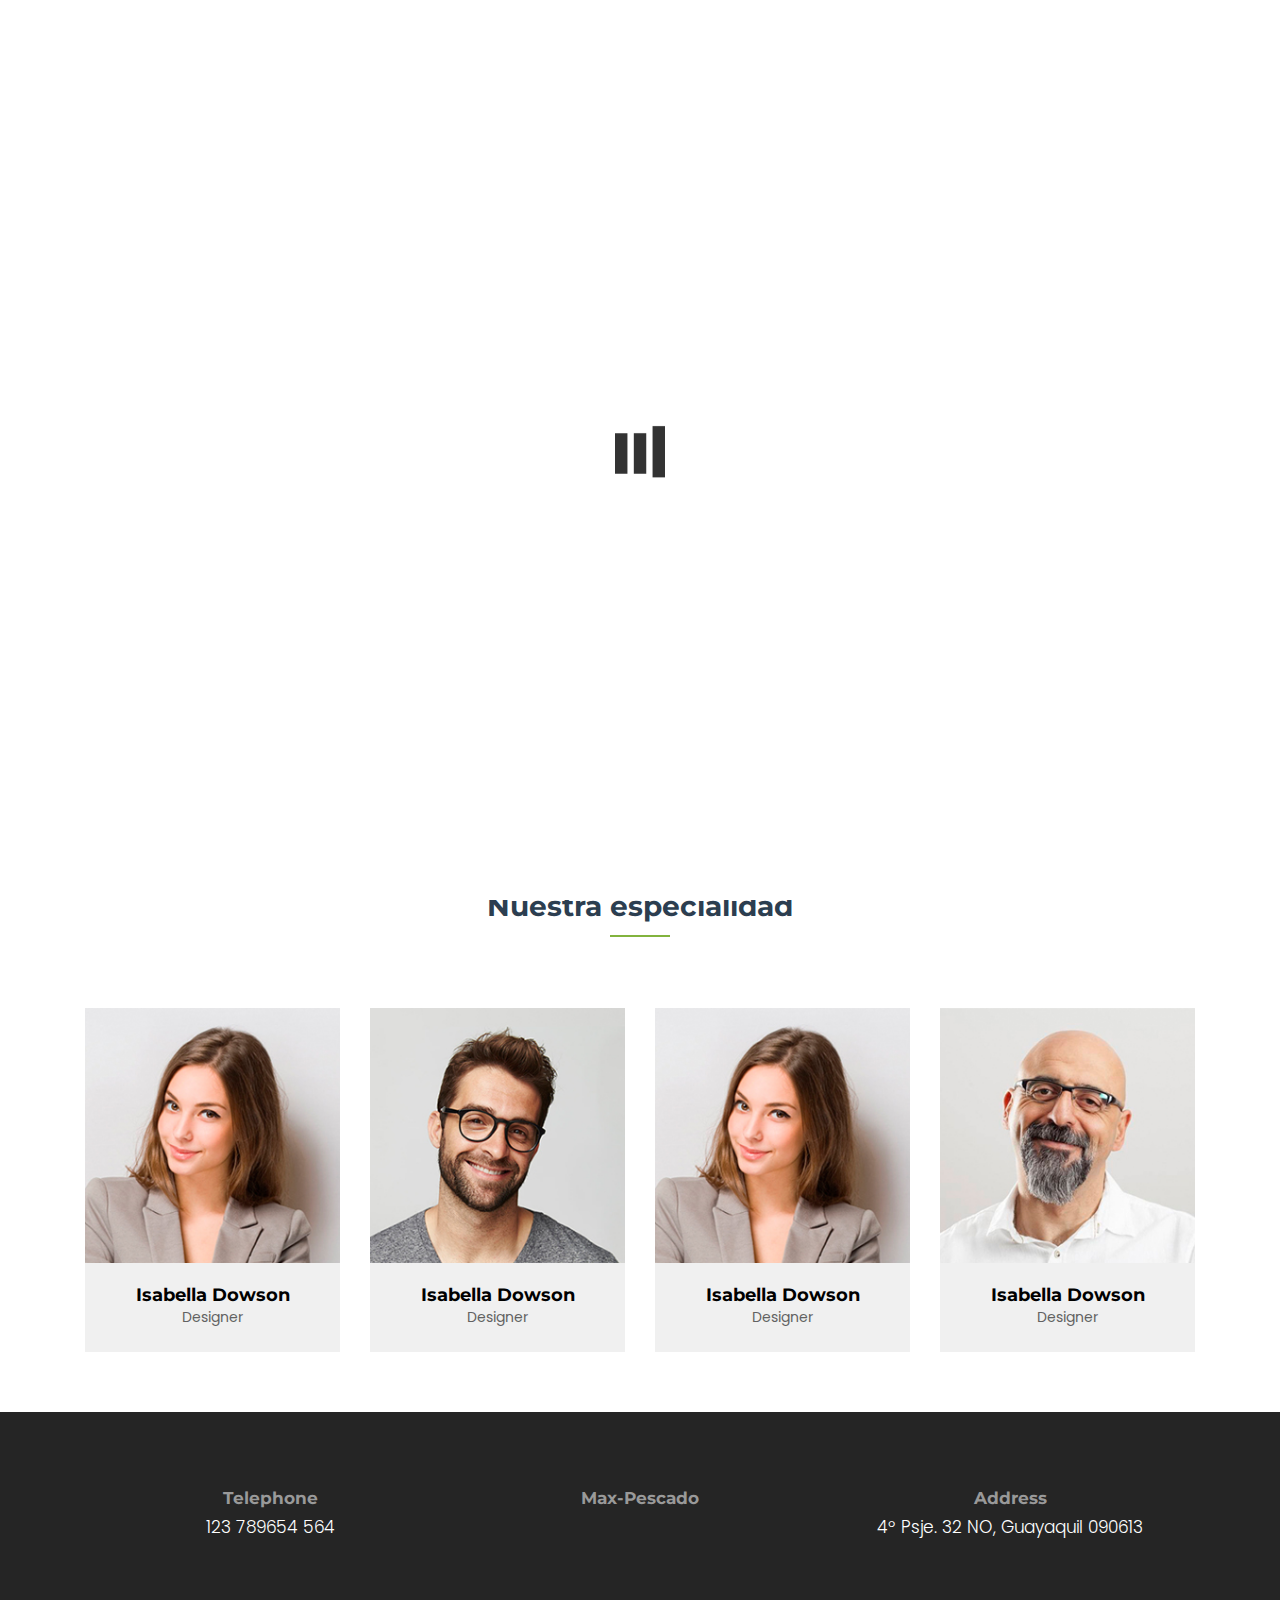
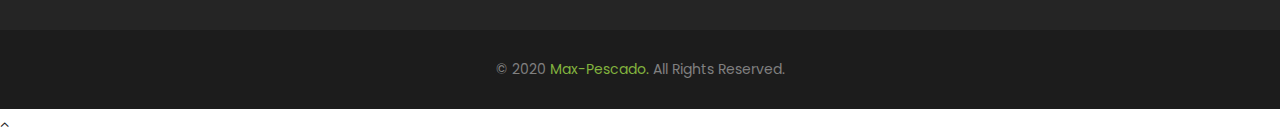
==== commit 5510a5e4: "Update about.html" ====
--- a/about.html
+++ b/about.html
@@ -158,12 +158,7 @@
                 <div class="teamImg">
                     <figure>
                         <img src="images/team/team2.jpg" alt="team_img" />
-                    
-			    
-			    
-			    
-			    
-			    
+                       
                     </figure>
                 </div>
                 <div class="team-info text-center">
@@ -175,12 +170,7 @@
                 <div class="teamImg">
                     <figure>
                         <img src="images/team/team3.jpg" alt="team_img" />
-                        <p class="team-social">
-                            <a href="#"><i class="fa fa-facebook" aria-hidden="true"></i></a>
-                            <a href="#"><i class="fa fa-twitter" aria-hidden="true"></i></a>
-                            <a href="#"><i class="fa fa-linkedin" aria-hidden="true"></i></a>
-                            <a href="mailto:'info@gmail.com"><i class="fa fa-envelope" aria-hidden="true"></i></a>
-                        </p>
+                  
                     </figure>
                 </div>
                 <div class="team-info text-center">
@@ -192,12 +182,7 @@
                 <div class="teamImg">
                     <figure>
                         <img src="images/team/team2.jpg" alt="team_img" />
-                        <p class="team-social">
-                            <a href="#"><i class="fa fa-facebook" aria-hidden="true"></i></a>
-                            <a href="#"><i class="fa fa-twitter" aria-hidden="true"></i></a>
-                            <a href="#"><i class="fa fa-linkedin" aria-hidden="true"></i></a>
-                            <a href="mailto:'info@gmail.com"><i class="fa fa-envelope" aria-hidden="true"></i></a>
-                        </p>
+                     
                     </figure>
                 </div>
                 <div class="team-info text-center">
@@ -209,12 +194,7 @@
                 <div class="teamImg">
                     <figure>
                         <img src="images/team/team4.jpg" alt="team_img" />
-                        <p class="team-social">
-                            <a href="#"><i class="fa fa-facebook" aria-hidden="true"></i></a>
-                            <a href="#"><i class="fa fa-twitter" aria-hidden="true"></i></a>
-                            <a href="#"><i class="fa fa-linkedin" aria-hidden="true"></i></a>
-                            <a href="mailto:'info@gmail.com"><i class="fa fa-envelope" aria-hidden="true"></i></a>
-                        </p>
+                     
                     </figure>
                 </div>
                 <div class="team-info text-center">
@@ -228,8 +208,7 @@
     <!--Team Section End-->
   
               <!--Footer Start-->
-          <footer>
-         <div id="footer" >
+             <div id="footer" >
             <div class="container">
                <div class="col-md-12 col-xs-12 ">
                   <div class="inside">
@@ -239,25 +218,22 @@
                            <p><a href="tel:07938857242">123 789654 564</a></p>
                         </div>
                         <div class="col-md-4 col-xs-12 m-margin">
-                           <h4>Email</h4>
-                           <p><a href="mailto:info@example.com">info@example.com</a></p>
+                           <h4>Max-Pescado</h4>
+                         
                         </div>
                         <div class="col-md-4 col-xs-12 m-margin">
                            <h4>Address</h4>
-                           <p>20 Long Beach, United States</p>
+                           <p>4º Psje. 32 NO, Guayaquil 090613 </p>
                         </div>
                      </div>
-                     <div class="social col-md-12">
-                        <a href="#"><i class="fa fa-twitter" aria-hidden="true"></i></a>
-                        <a href="#"><i class="fa fa-facebook" aria-hidden="true"></i></a>
-                        <a href="#"><i class="fa fa-instagram" aria-hidden="true"></i></a>
-                        <a href="#"><i class="fa fa-youtube" aria-hidden="true"></i></a>
-                     </div>
+                     
+			  
+			  
                   </div>
                </div>
             </div>
             <div class="bottom-footer">
-               <p>© 2018 <span class="theme_color">Finex.</span> All Rights Reserved.</p>
+               <p>© 2020 <span class="theme_color">Max-Pescado.</span> All Rights Reserved.</p>
             </div>
          </div>
       </footer>
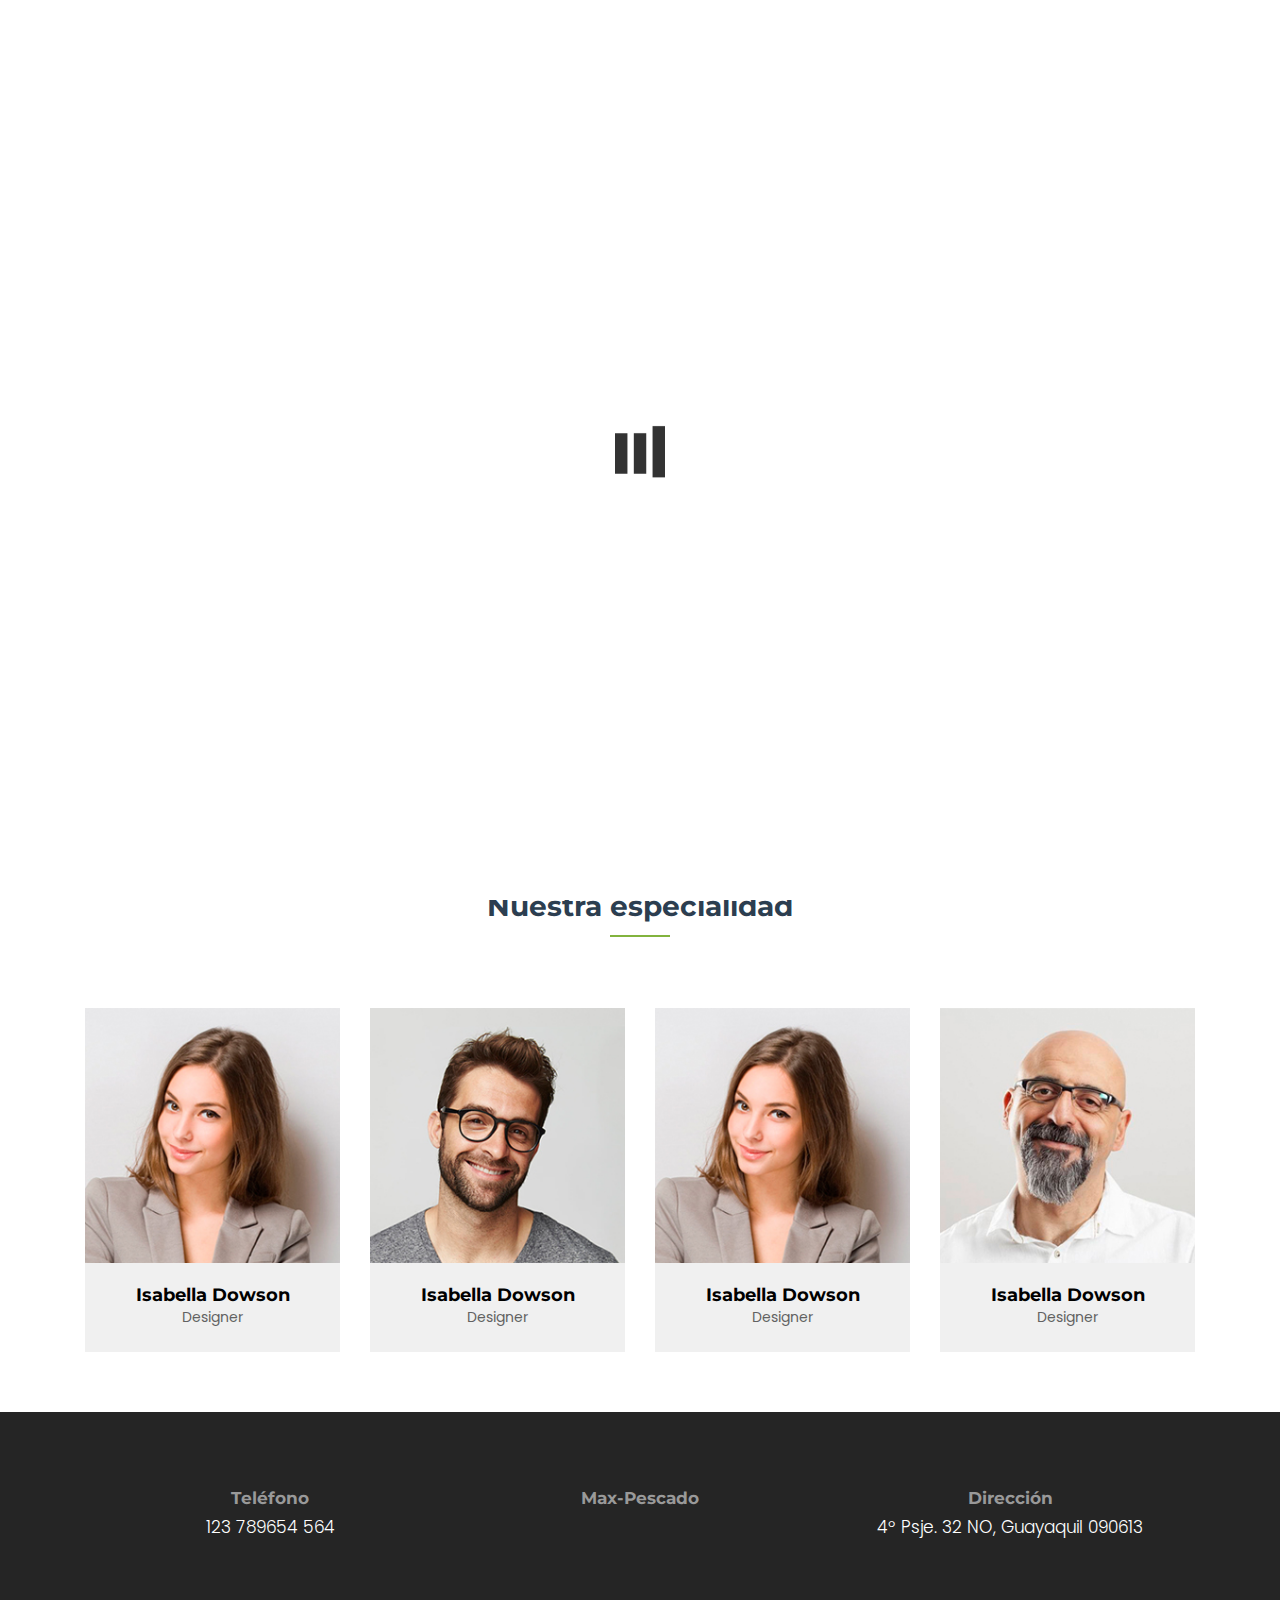
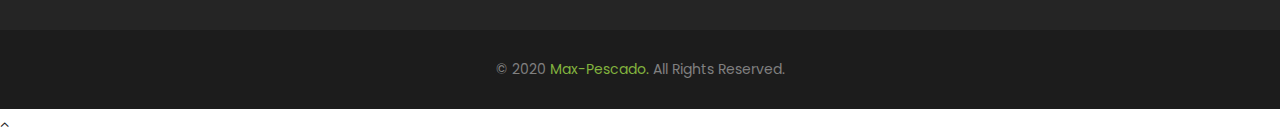
==== commit b5a7960d: "Update about.html" ====
--- a/about.html
+++ b/about.html
@@ -50,7 +50,7 @@
 			                <div class="col-lg-3 col-sm-3">
                    <div class="logo">
                         <a href="index.html">
-                            <img style="width:100px; height:50px;"src="imagenes3/logo1.jpg" alt="">
+                            <img style="width:100px; height:50px;"src="imagenes3/MP2.jpg" alt="">
                         </a>
                     </div>
                 </div>
@@ -214,7 +214,7 @@
                   <div class="inside">
                      <div class="contact-info">
                         <div class="col-md-4 col-xs-12 m-margin">
-                           <h4>Telephone</h4>
+                           <h4>Teléfono</h4>
                            <p><a href="tel:07938857242">123 789654 564</a></p>
                         </div>
                         <div class="col-md-4 col-xs-12 m-margin">
@@ -222,7 +222,7 @@
                          
                         </div>
                         <div class="col-md-4 col-xs-12 m-margin">
-                           <h4>Address</h4>
+                           <h4>Dirección</h4>
                            <p>4º Psje. 32 NO, Guayaquil 090613 </p>
                         </div>
                      </div>
--- a/css/preset.css
+++ b/css/preset.css
@@ -95,7 +95,7 @@
 	color:#82b33e;
 }
 .themeBtn {
-    background: #82b33e;
+    background: #FFFF00;
     color: #fff;
     display: inline-block;
     font-size: 15px;
@@ -197,4 +197,4 @@
 }
 .commonSectionTitle.two{
     margin-bottom: 40px;
-}+}
--- a/css/style.css
+++ b/css/style.css
@@ -52,7 +52,7 @@
 }
  .singMiddInfo i{
      font-size: 26px;
-     color: #82b33e;
+     color: #FFFF00;
      line-height: .8;
      position: absolute;
      left: 0;
@@ -61,7 +61,7 @@
      padding: 13px 10px;
 }
  .singMiddInfo h4{
-     color: #2c3e50;
+     color: #FFFF00;
      font-size: 14px;
      margin-bottom: 7px;
 }
@@ -73,13 +73,13 @@
      display: block;
 }
  .singMiddInfo a:hover{
-     color: #82b33e;
+     color:  #FFFF00;
 }
  .headMiddBtn {
      margin: -2px 0;
 }
  .headMiddBtn a {
-     background: #82b33e;
+     background:  #FFFF00;
      color: #fff;
      display: inline-block;
      font-size: 15px;
@@ -115,7 +115,7 @@
 }
 
  .header.fixedHeader{
-	 background: #82b33e;
+	 background:  #FFFF00;
      position: fixed;
      left: 0;
      right: 0;
@@ -146,7 +146,7 @@
      font-weight: 400;
 }
  .mainnav ul li:hover > a, .mainnav ul li.active a{
-     color: #f1f1f1;
+     color: #FF0000;
 }
 
  .mainnav ul ul.sub-menu {
@@ -186,7 +186,7 @@
      text-transform: capitalize;
 }
  .mainnav ul ul.sub-menu li a:hover{
-     color: #82b33e;
+     color:  #FFFF00;
 }
 ul.sub-menu li {
     text-align: left;
@@ -217,7 +217,7 @@
 }
 
  .theme_slider_title span {
-    color:#82b33e;
+    color:#FF0000;
 }
  .slider-text {
      top: 50%;
@@ -254,7 +254,7 @@
      margin-top: -21px;
 }
  #main_slider .owl-controls .owl-nav .owl-prev:hover, #main_slider .owl-controls .owl-nav .owl-next:hover{
- background-color: #82b33e;
+ background-color: #FF0000;
 }
  #main_slider .owl-controls .owl-nav .owl-prev {
      float: left;
@@ -310,14 +310,14 @@
          margin: 20px 0;
 }
  .service:hover{
-     background: #82b33e;
+     background: #FF0000;
      color:#fff;
 }
  .service:hover .service-icon i, .service:hover .service-text h2{
      color:#fff;
 }
  .service-icon i{
-     color: #82b33e;
+     color: #FF0000;
      font-size: 40px;
      margin-bottom: 30px;
      display: inline-block;
@@ -354,11 +354,11 @@
     opacity: 0;
     margin: 7% 0 0 7%;
     transition: all 0.3s ease-out 0s;
-    background-color: #82b33e;
+    background-color: #FF0000;
 	text-align:center;
 }
 .team-social a:hover .fa{
-	color: #82b33e;
+	color: #FF0000;
 }
  .team-social a {
       padding: 7px 5px;
@@ -383,7 +383,7 @@
      opacity: 1;
 }
  .team_sect:hover .team-info .title{
-     color:#82b33e;
+     color:#FF0000;
      cursor:pointer;
 }
  .team_sect:hover .team-social{
@@ -409,7 +409,7 @@
  .teambg:after{
      width: 60px;
      height: 2px;
-     background: #82b33e;
+     background: #FF0000;
      content: '';
      position: absolute;
      left: 0;
@@ -511,7 +511,7 @@
      bottom: 0;
      width: 85%;
      height: 85%;
-     background: #82b33e;
+     background: #FF0000;
      position: absolute;
      margin: auto;
      visibility: hidden;
@@ -572,11 +572,11 @@
      margin-top: 50px;
 }
  .testmonialsec.owl-theme .owl-dots .owl-dot.active span, .testmonialsec.owl-theme .owl-dots .owl-dot:hover span {
-     background: #82b33e;
+     background: #FF0000;
 }
  .testmonialsec.owl-theme .owl-dots .owl-dot span {
      margin: 0 5px;
-     border: 1px solid #82b33e;
+     border: 1px solid #FF0000;
      background: transparent;
 }
 /**==================== Counter ======================**/
@@ -646,7 +646,7 @@
 }
 .counticon i {
     font-size: 40px;
-    color: #82b33e;
+    color: #FF0000;
 }
 .counticon h1 {
     color: #fff;
@@ -695,7 +695,7 @@
  .sbrm{
      font-size: 14px;
      font-style: italic;
-     color: #82b33e;
+     color: #FF0000;
      position: relative;
      display: inline-block;
      font-weight: 400;
@@ -816,7 +816,7 @@
 	transition: all 0.3s;
 }
 #footer .inside p>a:hover {
-	color: #82b33e;
+	color: #FF0000;
 	text-decoration: none;
 }
 .contact-info {
@@ -855,7 +855,7 @@
     transition: all 0.3s;
 }
 .social i:hover {
-	background: #82b33e;
+	background: #FF0000;
 	color: #fff;
 	border: 1px solid #82b33e;
 }
@@ -901,7 +901,7 @@
 	 color:#fff;
 }
  .breadCumpNav a:hover{
-     color: #82b33e;
+     color: #FF0000;
 }
 
 
@@ -935,7 +935,7 @@
      font-family: FontAwesome;
      font-size: 16px;
      line-height: .8;
-     color: #82b33e;
+     color: #FF0000;
 }
  .servicesNav li a{
      color: #2c3e50;
@@ -945,7 +945,7 @@
 }
  .servicesNav li a:hover, .servicesNav li.active a{
      background: #2c3e50;
-     color: #82b33e;
+     color: #FF0000;
 }
  .pdfDownload {
      padding-left: 17px;
@@ -1006,7 +1006,7 @@
      width: 100px;
 }
  .servicRead::before {
-     background: #82b33e none repeat scroll 0 0;
+     background: #FF0000 none repeat scroll 0 0;
      bottom: 0;
      content: "";
      height: 2px;
@@ -1080,7 +1080,7 @@
      font-style: italic;
 }
  .blogMeta a:hover{
-     color: #82b33e;
+     color: #FF0000;
 }
  .blogMeta {
      margin-bottom: 17px;
@@ -1092,7 +1092,7 @@
      margin-bottom: 30px;
 }
  .blogReadmore{
-     background: #82b33e none repeat scroll 0 0;
+     background: #FF0000 none repeat scroll 0 0;
      color: #fff;
      display: inline-block;
      font-size: 15px;
@@ -1157,7 +1157,7 @@
 }
  .widgetList li:after{
      content: '\f0da';
-     color: #82b33e;
+     color: #FF0000;
      font-family: FontAwesome;
      left: 0;
      top: 0;
@@ -1169,7 +1169,7 @@
 }
  .widgetList li a:hover{
      padding-left: 5px;
-     color: #82b33e;
+     color: #FF0000;
 }
  .singleRecPost{
      position: relative;
@@ -1245,7 +1245,7 @@
      margin-right: 0;
 }
  .shareSocial a:hover{
-     color: #82b33e;
+     color: #FF0000;
 }
  .fullwidthAuthor{
      background: #f6f6f6;
@@ -1285,7 +1285,7 @@
      margin-left: 10px;
 }
  .fwaSocial a:hover{
-     color: #82b33e;
+     color: #FF0000;
 }
  .comment {
      margin-bottom: 58px;
@@ -1391,7 +1391,7 @@
      left: 0;
      top: 6px;
      font-size: 16px;
-     color: #82b33e;
+     color: #FF0000;
 }
  .singleContadds p{
      margin: 0;
@@ -1404,7 +1404,7 @@
      color: #858585;
 }
  .singleContadds a:hover{
-     color: #82b33e;
+     color: #FF0000;
 }
  .singleContadds.phone{
 }
@@ -1479,7 +1479,7 @@
      height: 100%;
 }
  .singleProCaro .carousel-indicators li.active{
-     border-color: #82b33e;
+     border-color: #FF0000;
 }
  .singleProCaro .carousel-control {
      background: #a9a7a2 none repeat scroll 0 0;
@@ -1505,7 +1505,7 @@
 
 }
  .singleProCaro .carousel-control:hover i{
-     color: #82b33e;
+     color: #FF0000;
 }
  .singleProCaro .carousel-control i{
      color: #fff;
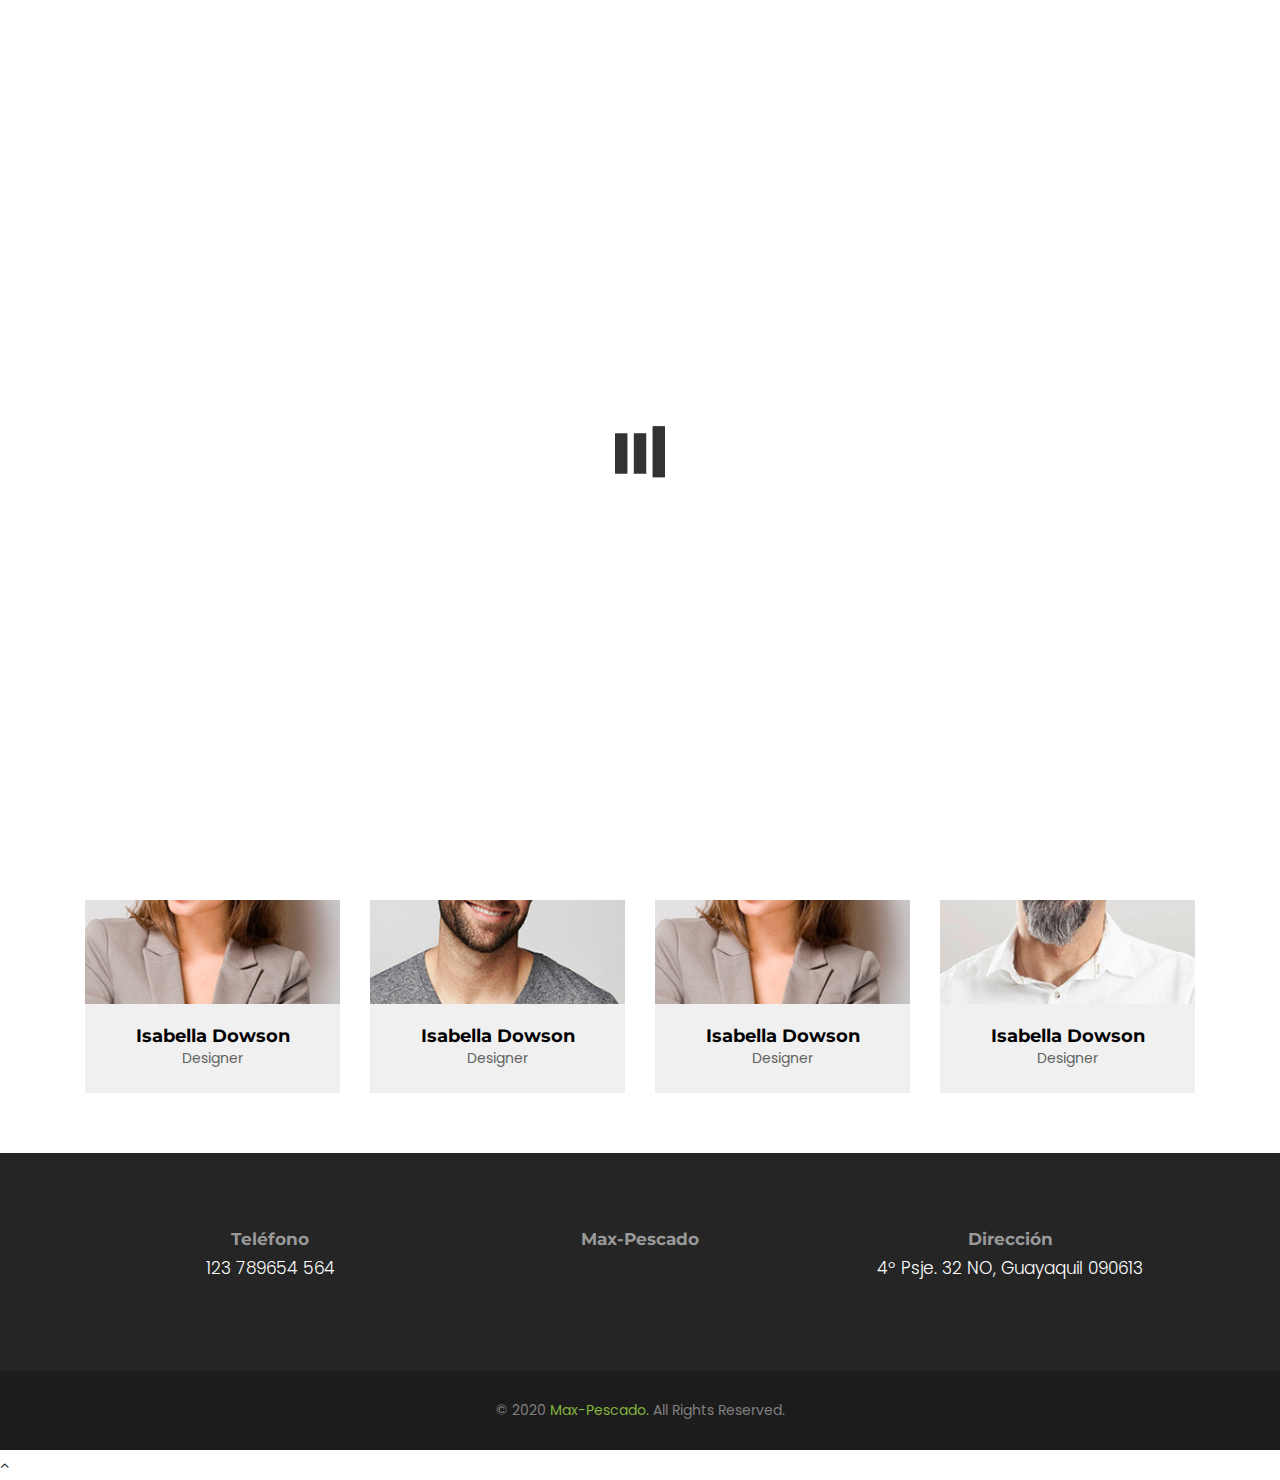
==== commit c7bccf5c: "Update about.html" ====
--- a/about.html
+++ b/about.html
@@ -50,7 +50,7 @@
 			                <div class="col-lg-3 col-sm-3">
                    <div class="logo">
                         <a href="index.html">
-                            <img style="width:100px; height:50px;"src="imagenes3/MP2.jpg" alt="">
+                            <img style="width:150px; height:75px;"src="imagenes3/MP7.jpg" alt="">
                         </a>
                     </div>
                 </div>
@@ -91,7 +91,7 @@
     <!--Header End-->
 		      <!--Breadcrumb Start-->
 			  
-        <section class="breadcrumbSec" style="background-image:url('images/breadcum/3.jpg');">
+        <section class="breadcrumbSec" style="background-image:url('imagenes3/MP6.jpg');">
             <div class="container">
                 <div class="row">
                     <div class="col-xs-12 text-center breadsec">
@@ -111,24 +111,17 @@
             <div class="container">
                 <div class="row">
                     <div class="col-lg-6">
-                        <div class="aboutcontain">
-							<div class="themeHeadding black">
-								 <h2>Nuestro menú</h2>
-							</div>
-                           
-                               <p>
-                               En este apartado encionaremos a grandes rasgos los platos con los que contamos.
-								
-                            </p>
-                            <p>
-                               
-                            </p>
-							<a href="#" class="themeBtn">Read More</a>
-                        </div>
-                    </div>
-                    <div class="col-lg-6">
+                    
+			    
+			    
+			    
                         <div class="aboutimg">
-                            <img src="images/about/about.jpg" alt="">
+                            <img src="imagenes3/MP11.jpg" alt="">
+			
+                        </div>
+			    <div class="aboutimg">
+                            <img src="imagenes3/MP12.jpg" alt="">
+			
                         </div>
                     </div>
                 </div>
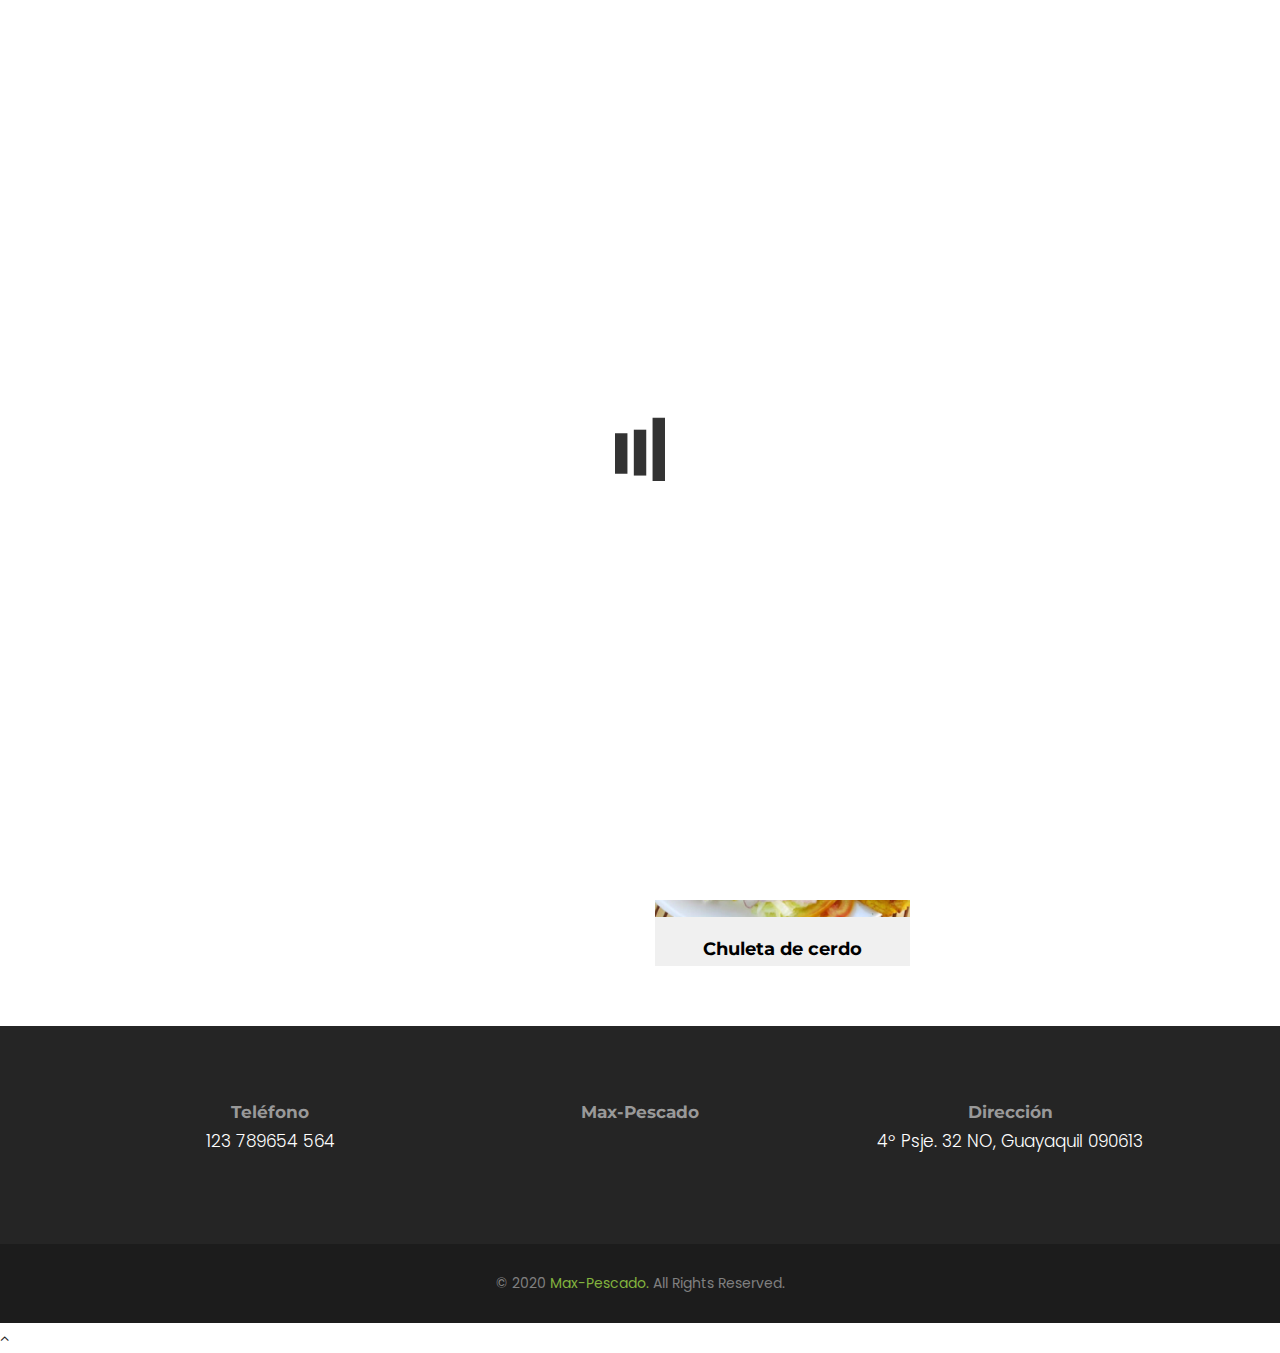
==== commit 8a351c42: "Update about.html" ====
--- a/about.html
+++ b/about.html
@@ -116,11 +116,12 @@
 			    
 			    
                         <div class="aboutimg">
+                            <img src="imagenes3/MP12.jpg" alt="" />
+				<img src="imagenes3/MP12.jpg" alt="" />
+			
+                        </div>
+			    <div class="aboutimg">
                             <img src="imagenes3/MP11.jpg" alt="">
-			
-                        </div>
-			    <div class="aboutimg">
-                            <img src="imagenes3/MP12.jpg" alt="">
 			
                         </div>
                     </div>
@@ -150,49 +151,49 @@
              <div class="col-md-3 col-sm-6 col-xs-12 team_sect">
                 <div class="teamImg">
                     <figure>
-                        <img src="images/team/team2.jpg" alt="team_img" />
+                        <img src="imagesnes3/MP10.jpg" alt="team_img" />
                        
                     </figure>
                 </div>
                 <div class="team-info text-center">
-                    <h4 class="title">Isabella Dowson</h4>
-                    <p class="team_designation">Designer</p>
+                    <h4 class="title">Ceviche de camarón</h4>
+                   
                 </div>
             </div>
            <div class="col-md-3 col-sm-6 col-xs-12 team_sect">
                 <div class="teamImg">
                     <figure>
-                        <img src="images/team/team3.jpg" alt="team_img" />
+                        <img src="imagenes3/MP6.jpg" alt="team_img" />
                   
                     </figure>
                 </div>
                 <div class="team-info text-center">
-                    <h4 class="title">Isabella Dowson</h4>
-                    <p class="team_designation">Designer</p>
+                    <h4 class="title">Corvina asada</h4>
+                    
                 </div>
             </div>
           <div class="col-md-3 col-sm-6 col-xs-12 team_sect">
                 <div class="teamImg">
                     <figure>
-                        <img src="images/team/team2.jpg" alt="team_img" />
+                        <img src="imagenes3/MP8.jpg" alt="team_img" />
                      
                     </figure>
                 </div>
                 <div class="team-info text-center">
-                    <h4 class="title">Isabella Dowson</h4>
-                    <p class="team_designation">Designer</p>
+                    <h4 class="title">Chuleta de cerdo</h4>
+                   
                 </div>
             </div>
             <div class="col-md-3 col-sm-6 col-xs-12 team_sect">
                 <div class="teamImg">
                     <figure>
-                        <img src="images/team/team4.jpg" alt="team_img" />
+                        <img src="imagenes3/MP5.jpg" alt="team_img" />
                      
                     </figure>
                 </div>
                 <div class="team-info text-center">
-                    <h4 class="title">Isabella Dowson</h4>
-                    <p class="team_designation">Designer</p>
+                    <h4 class="title">Camarones apanados</h4>
+                   
                 </div>
             </div>
 
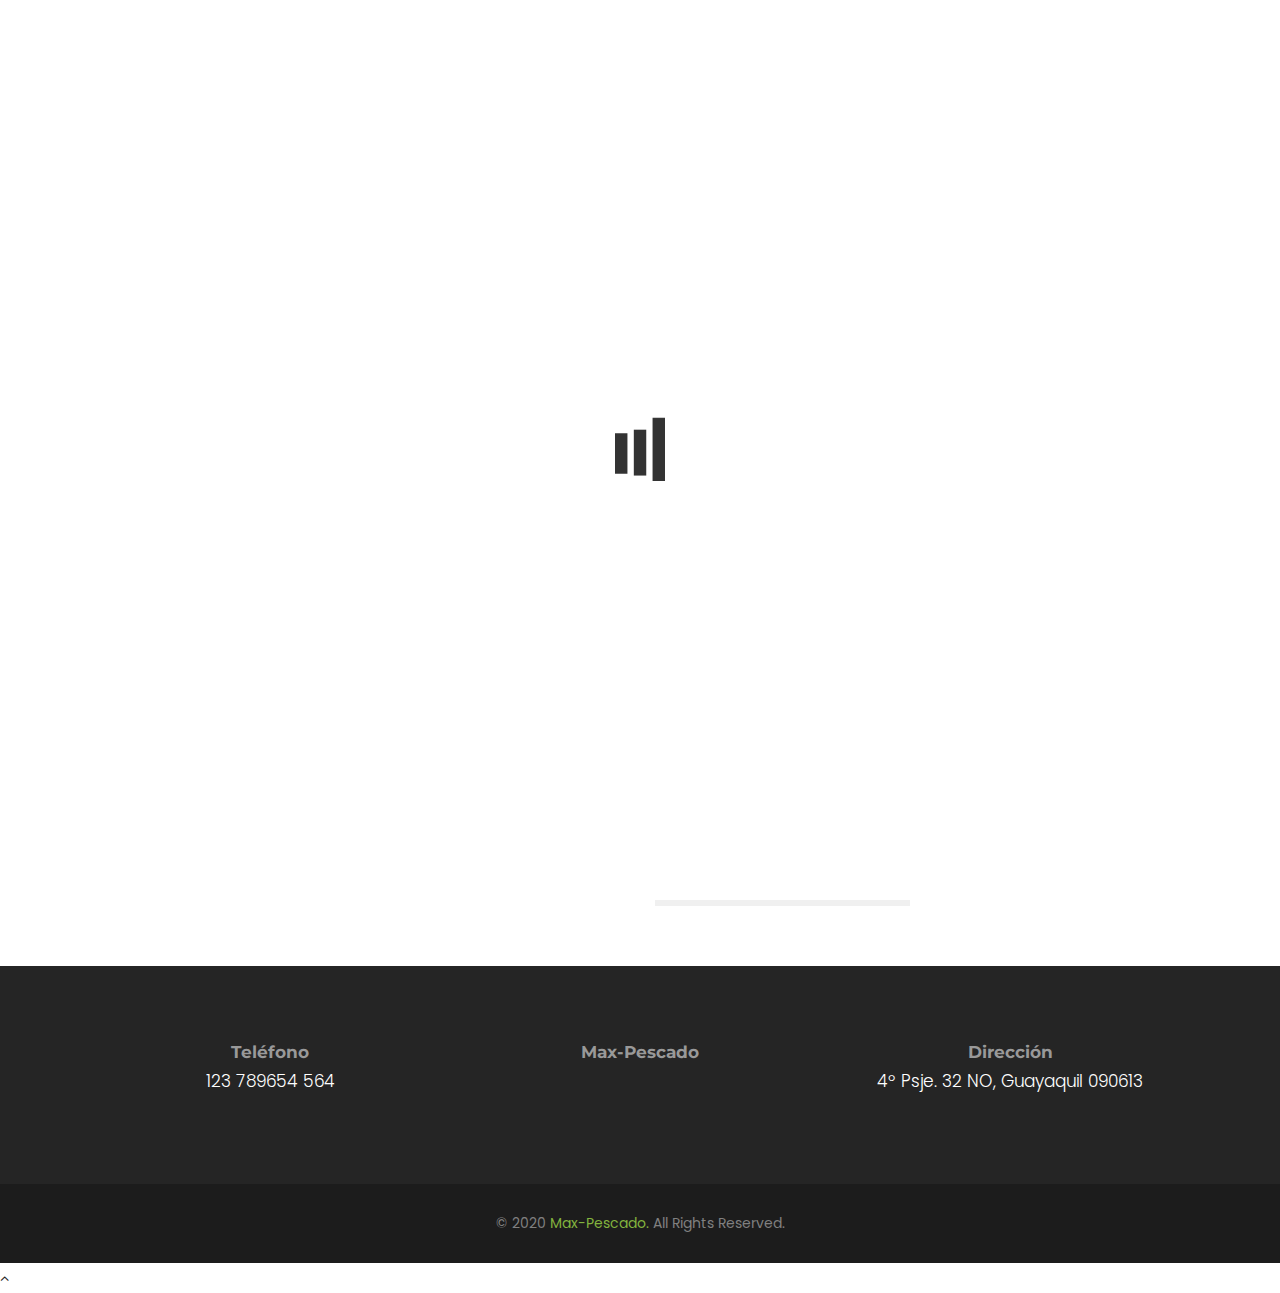
==== commit b436bf46: "Update about.html" ====
--- a/about.html
+++ b/about.html
@@ -117,13 +117,9 @@
 			    
                         <div class="aboutimg">
                             <img src="imagenes3/MP12.jpg" alt="" />
-				<img src="imagenes3/MP12.jpg" alt="" />
+				<img src="imagenes3/MP11.jpg" alt="" />
 			
-                        </div>
-			    <div class="aboutimg">
-                            <img src="imagenes3/MP11.jpg" alt="">
-			
-                        </div>
+                       
                     </div>
                 </div>
             </div>
@@ -151,7 +147,7 @@
              <div class="col-md-3 col-sm-6 col-xs-12 team_sect">
                 <div class="teamImg">
                     <figure>
-                        <img src="imagesnes3/MP10.jpg" alt="team_img" />
+                        <img src="imagenes3/MP10.jpg" alt="team_img" />
                        
                     </figure>
                 </div>
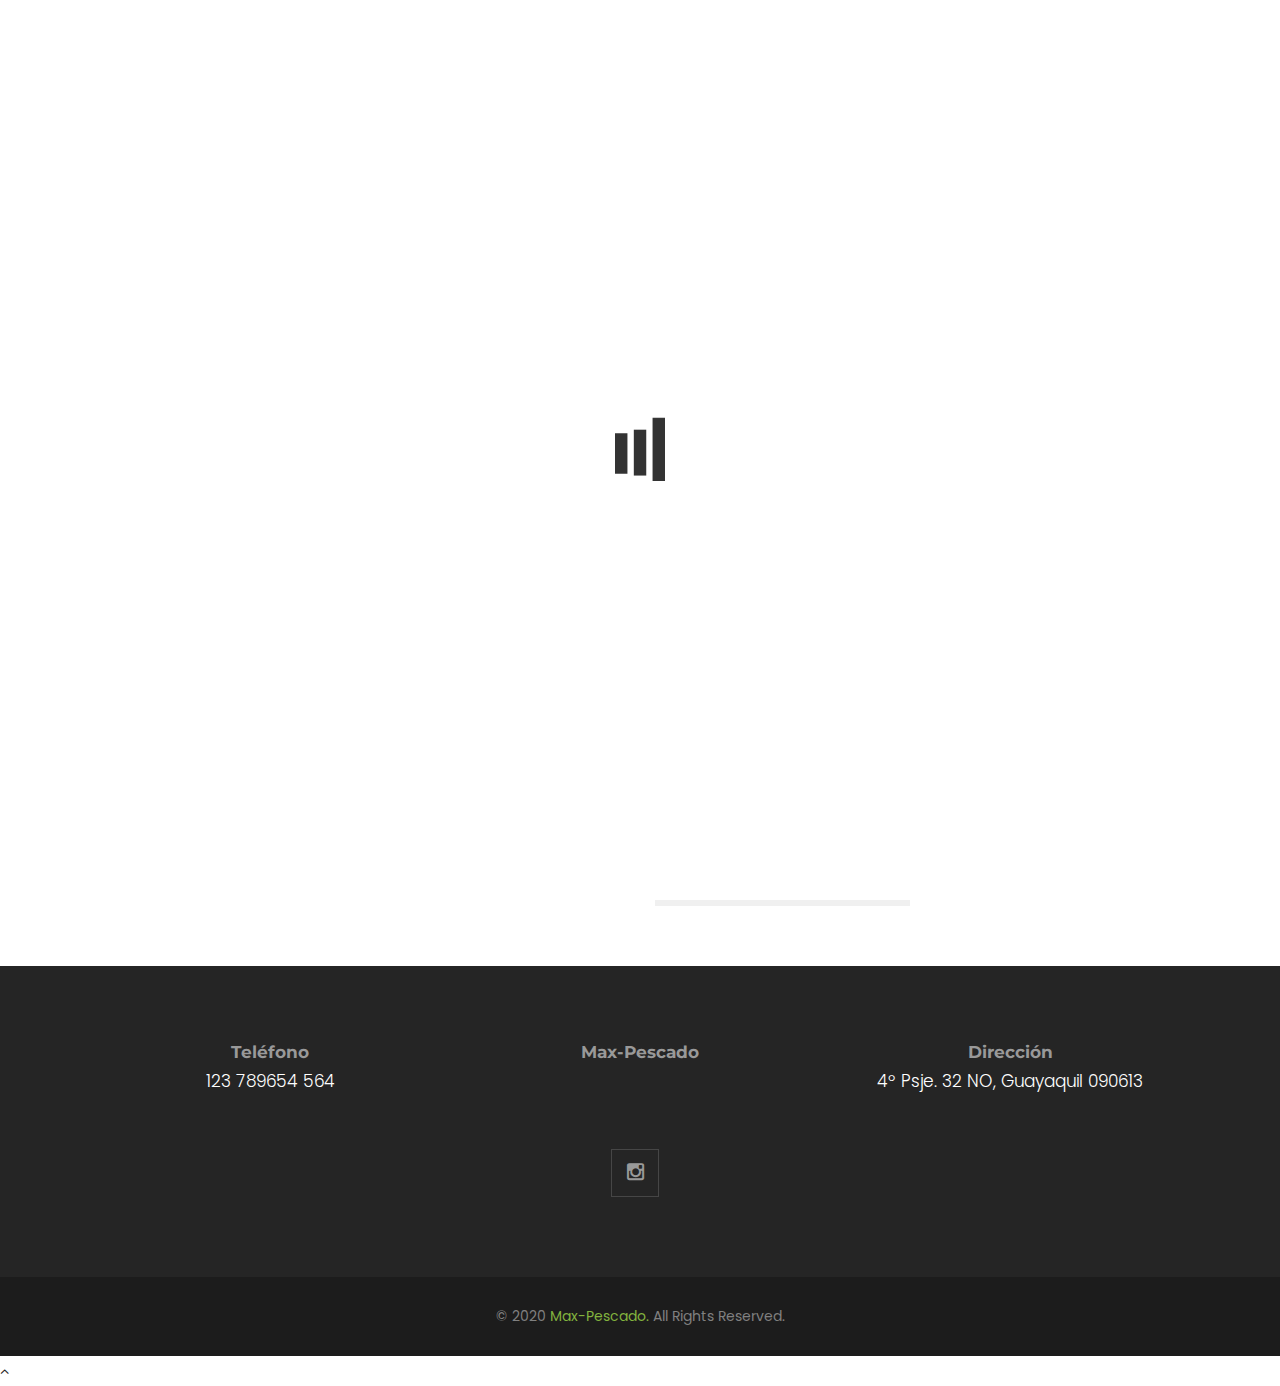
==== commit 12976793: "Update about.html" ====
--- a/about.html
+++ b/about.html
@@ -216,9 +216,9 @@
                            <p>4º Psje. 32 NO, Guayaquil 090613 </p>
                         </div>
                      </div>
-                     
-			  
-			  
+                      <div class="social col-md-12">
+			   <a href="https://www.instagram.com/maxpescadogrill/"><i class="fa fa-instagram" aria-hidden="true"></i></a>
+			  </div>  
                   </div>
                </div>
             </div>
--- a/css/style.css
+++ b/css/style.css
@@ -597,7 +597,7 @@
     padding: 40px 0;
 }
 #stats{
-    background-image: url(../images/counter/bgcounter.jpg);
+    background-image: url(../imagenes3/MP6.jpg);
     background-repeat: no-repeat;
     background-attachment: fixed;
     background-position: center;
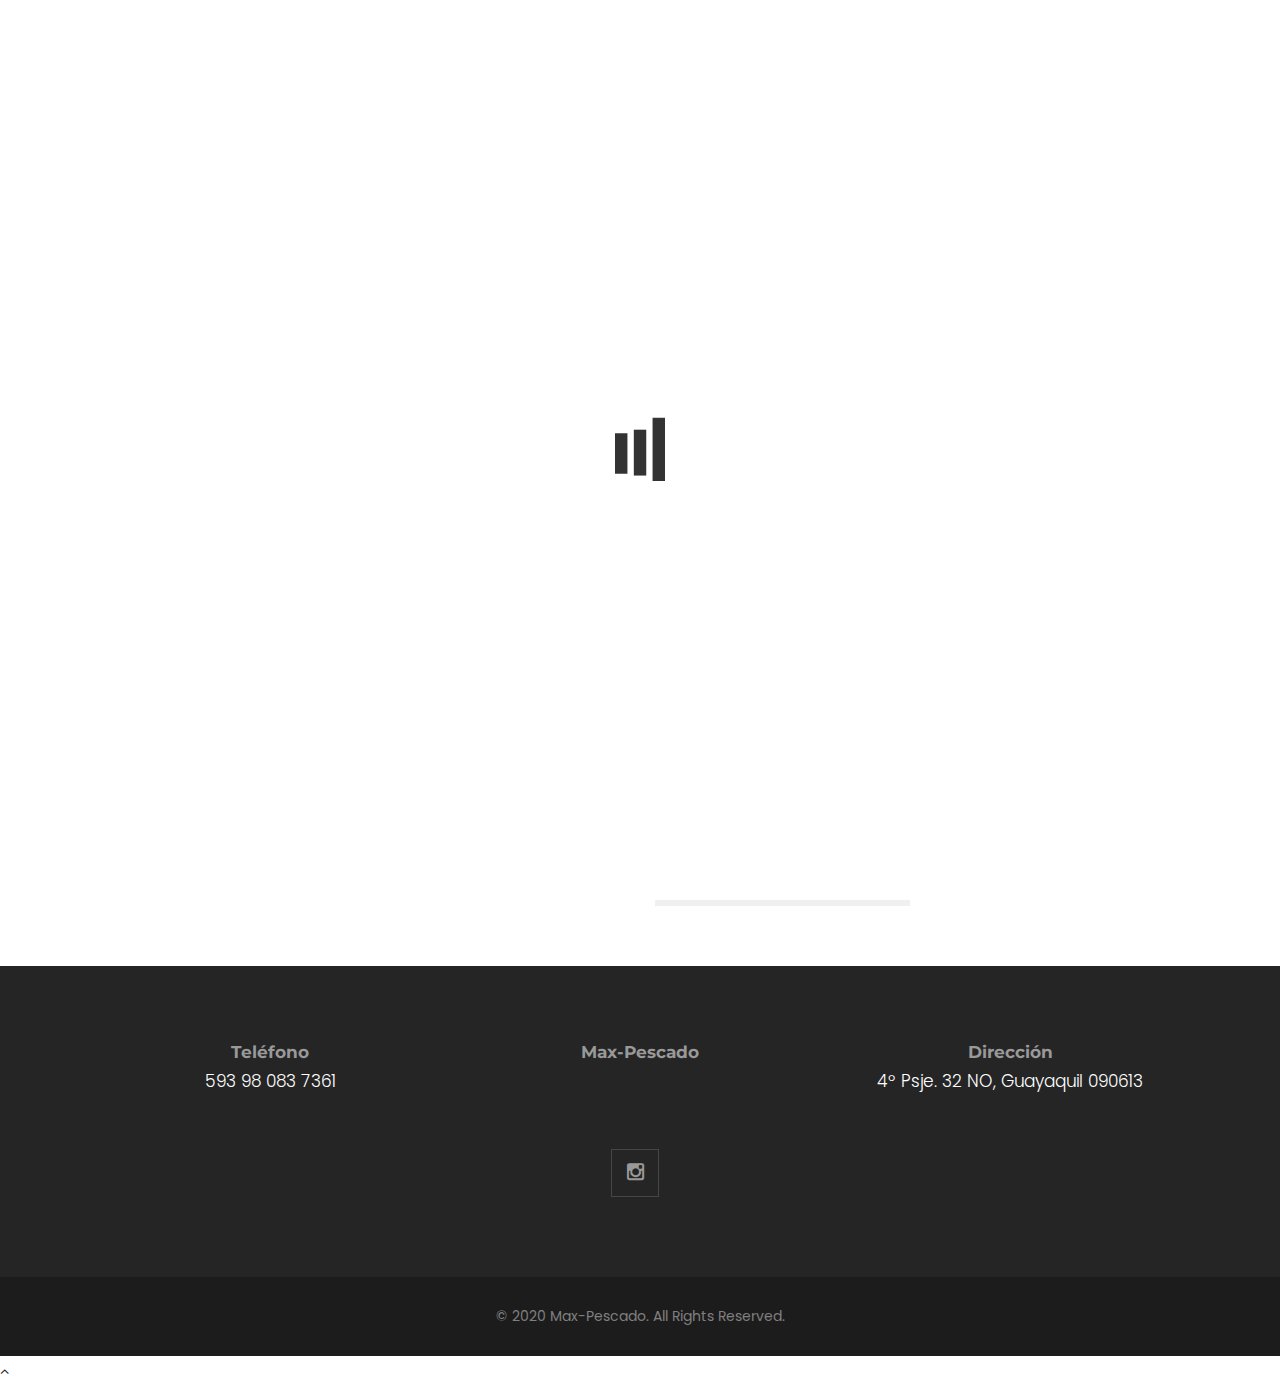
==== commit e39b235d: "Update about.html" ====
--- a/about.html
+++ b/about.html
@@ -205,7 +205,7 @@
                      <div class="contact-info">
                         <div class="col-md-4 col-xs-12 m-margin">
                            <h4>Teléfono</h4>
-                           <p><a href="tel:07938857242">123 789654 564</a></p>
+                           <p><a href="tel:593 98 083 7361">593 98 083 7361</a></p>
                         </div>
                         <div class="col-md-4 col-xs-12 m-margin">
                            <h4>Max-Pescado</h4>
@@ -223,7 +223,7 @@
                </div>
             </div>
             <div class="bottom-footer">
-               <p>© 2020 <span class="theme_color">Max-Pescado.</span> All Rights Reserved.</p>
+               <p>© 2020 <span class="">Max-Pescado.</span> All Rights Reserved.</p>
             </div>
          </div>
       </footer>
